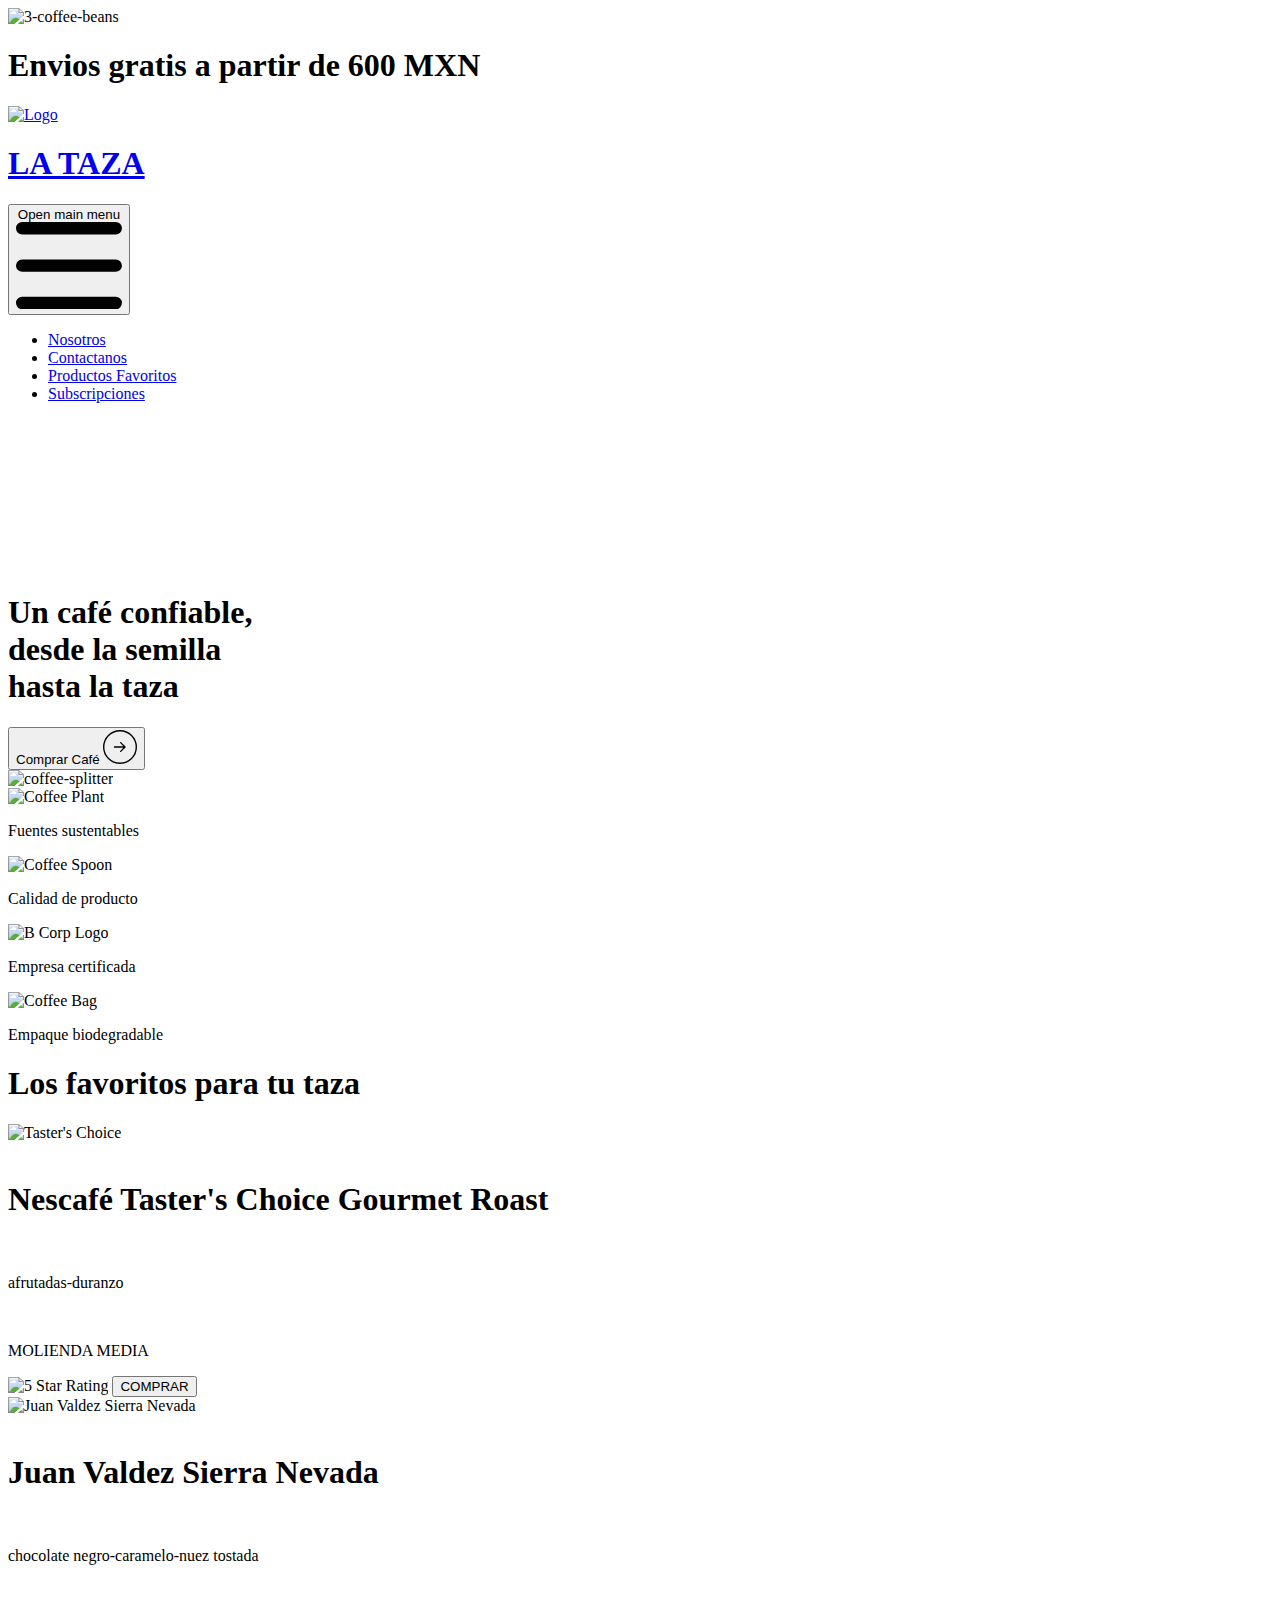
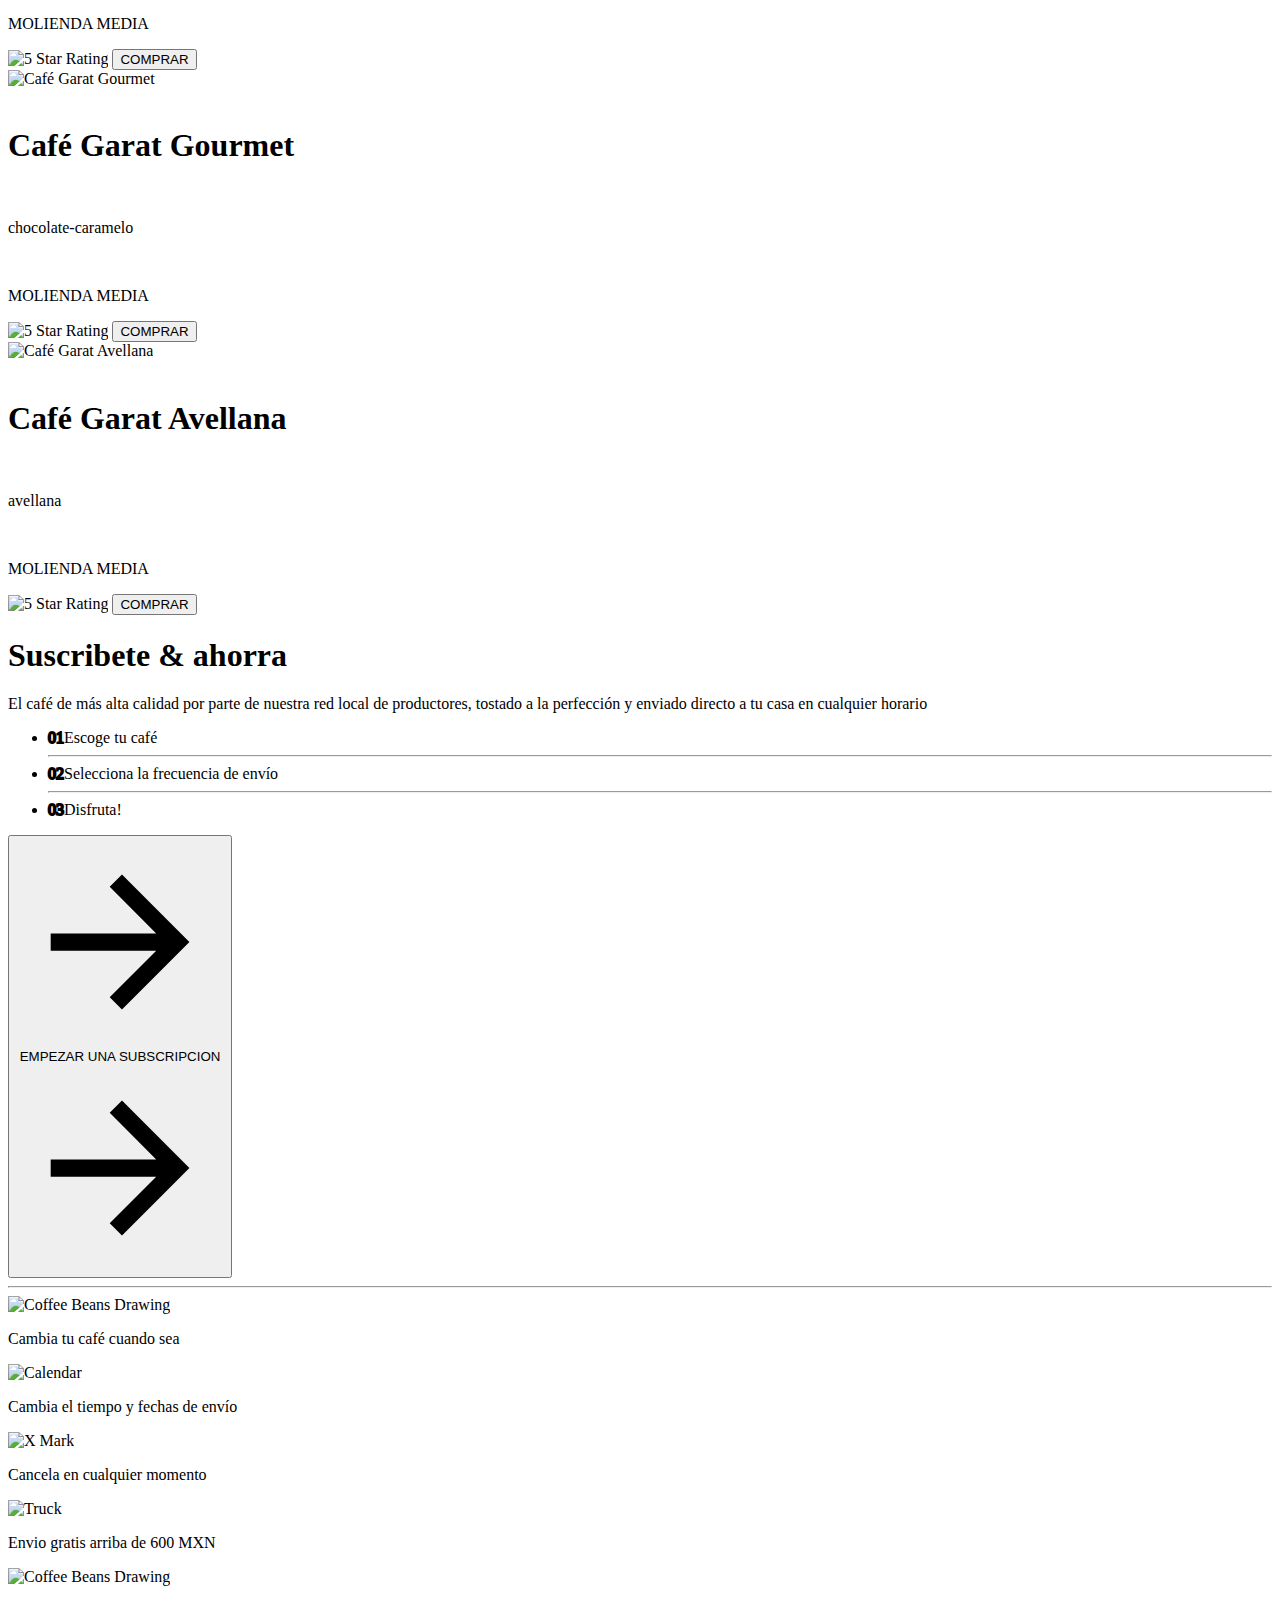
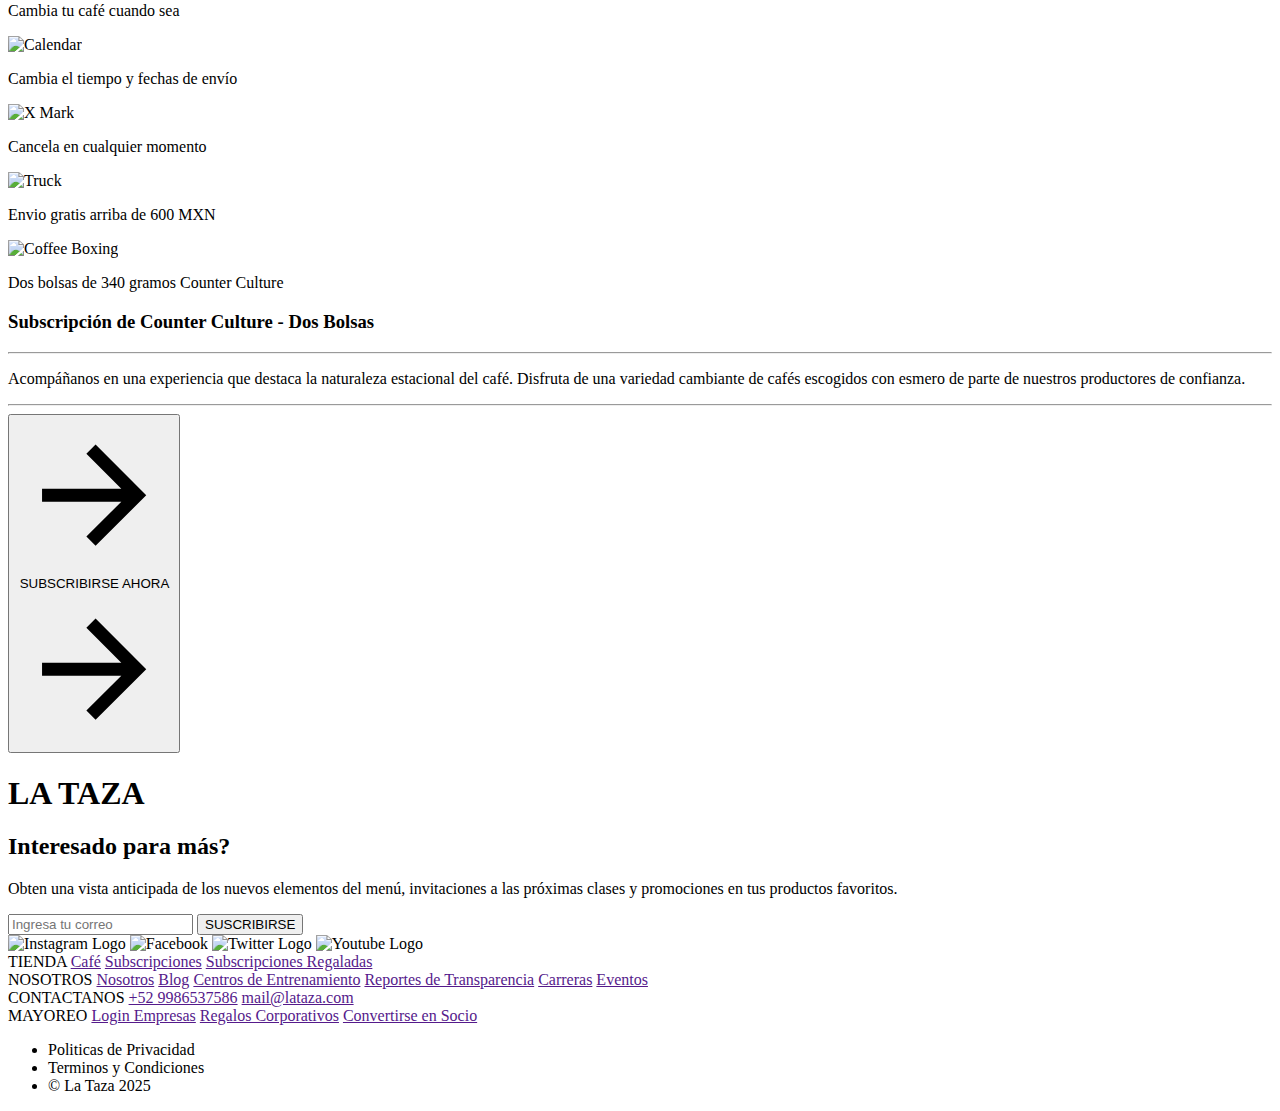
==== index.html @ ac50f31e "refactor: :construction: Refactoring index for responsive behaviour" ====
<!DOCTYPE html>
<html lang="en">
<head>
  <meta charset="UTF-8">
  <meta name="viewport" content="width=device-width, initial-scale=1.0">

  <link rel="stylesheet" href="style.css">

  <link rel="shortcut icon" href="images/coffee-bean.png" type="image/x-icon">

  <link rel="preconnect" href="https://fonts.googleapis.com">
  <link rel="preconnect" href="https://fonts.gstatic.com" crossorigin>
  <link href="https://fonts.googleapis.com/css2?family=Poppins:ital,wght@0,100;0,200;0,300;0,400;0,500;0,600;0,700;0,800;0,900;1,100;1,200;1,300;1,400;1,500;1,600;1,700;1,800;1,900&display=swap" rel="stylesheet">
  <script src="https://unpkg.com/@tailwindcss/browser@4"></script>
  <style>
    .outlined-text {
      /* Color de relleno */
      -webkit-text-fill-color: #EBA182; 
      /* Grosor y color del contorno */
      -webkit-text-stroke: 2px #000;    
    }
  </style>
  <title>La taza</title>
</head>

<body class="flex flex-col">
  <!-- Div de envios gratis -->
  <div class="bg-[#8D93D9] flex p-1 items-center justify-center w-full space-x-2">
    <img src="images/3-coffee-beans.png" alt="3-coffee-beans" class="w-5">
    <h1>Envios gratis a partir de 600 MXN</h1>
  </div>

  <!-- Navbar -->
  <nav class="bg-white border-gray-200 dark:bg-gray-900">
    <div class="max-w-screen-xl flex flex-wrap items-center justify-between mx-auto p-4">
      <a href="https://flowbite.com/" class="flex items-center space-x-3 rtl:space-x-reverse">
        <img src="images/logo.png" alt="Logo" class="w-12 h-auto invert">
        <h1 class="text-3xl font-medium text-white font-poppins">LA TAZA</h1>
      </a>
      <button data-collapse-toggle="navbar-default" type="button" class="inline-flex items-center p-2 w-10 h-10 justify-center text-sm text-gray-500 rounded-lg md:hidden hover:bg-gray-100 focus:outline-none focus:ring-2 focus:ring-gray-200 dark:text-gray-400 dark:hover:bg-gray-700 dark:focus:ring-gray-600" aria-controls="navbar-default" aria-expanded="false">
          <span class="sr-only">Open main menu</span>
          <svg class="w-5 h-5" aria-hidden="true" xmlns="http://www.w3.org/2000/svg" fill="none" viewBox="0 0 17 14">
              <path stroke="currentColor" stroke-linecap="round" stroke-linejoin="round" stroke-width="2" d="M1 1h15M1 7h15M1 13h15"/>
          </svg>
      </button>
      <div class="hidden w-full md:block md:w-auto" id="navbar-default">
        <ul class="font-medium flex flex-col p-4 md:p-0 mt-4 border border-gray-100 rounded-lg bg-gray-50 md:flex-row md:space-x-8 rtl:space-x-reverse md:mt-0 md:border-0 md:bg-white dark:bg-gray-800 md:dark:bg-gray-900 dark:border-gray-700">
          <li>
            <a href="about.html" class="block py-2 px-3 text-gray-900 rounded-sm hover:bg-gray-100 md:hover:bg-transparent md:border-0 md:hover:text-blue-700 md:p-0 dark:text-white md:dark:hover:text-blue-500 dark:hover:bg-gray-700 dark:hover:text-white md:dark:hover:bg-transparent">Nosotros</a>
          </li>
          <li>
            <a href="#contact" class="block py-2 px-3 text-gray-900 rounded-sm hover:bg-gray-100 md:hover:bg-transparent md:border-0 md:hover:text-blue-700 md:p-0 dark:text-white md:dark:hover:text-blue-500 dark:hover:bg-gray-700 dark:hover:text-white md:dark:hover:bg-transparent">Contactanos</a>
          </li>
          <li>
            <a href="index.html#favorites-section" class="block py-2 px-3 text-gray-900 rounded-sm hover:bg-gray-100 md:hover:bg-transparent md:border-0 md:hover:text-blue-700 md:p-0 dark:text-white md:dark:hover:text-blue-500 dark:hover:bg-gray-700 dark:hover:text-white md:dark:hover:bg-transparent">Productos Favoritos</a>
          </li>
          <li>
            <a href="index.html#subscription" class="block py-2 px-3 text-gray-900 rounded-sm hover:bg-gray-100 md:hover:bg-transparent md:border-0 md:hover:text-blue-700 md:p-0 dark:text-white md:dark:hover:text-blue-500 dark:hover:bg-gray-700 dark:hover:text-white md:dark:hover:bg-transparent">Subscripciones</a>
          </li>
        </ul>
      </div>
    </div>
  </nav> 

  <!-- Primera seccion -->
  <section class="bg-[#F59372] flex xl:flex-wrap width-100 justify-left items-center p-40 overflow-hidden relative">
    <video
      class="hidden lg:block w-2xl h-[400px] rounded-tr-[400px] overflow-hidden"
      autoplay
      muted
      loop
    >
    <source src="videos/cofffee-making.mp4" type="video/mp4"/>
    </video>
    <div class="flex flex-col space-y-10 items-center justify-center">
      <h1 class="text-7xl font-bold font-poppins leading-tight text-center">
        Un café confiable,<br>
        <span class="ml-8">desde la semilla</span><br>
        <span class="ml-16">hasta la taza</span><br>
      </h1>
      <button class="arrow-button">
        <span class="text-stroke-2">Comprar Café</span>
        <svg
          xmlns="http://www.w3.org/2000/svg"
          fill="none"
          viewBox="0 0 74 74"
          height="34"
          width="34"
        >
          <circle stroke-width="3" stroke="black" r="35.5" cy="37" cx="37"></circle>
          <path
            fill="black"
            d="M25 35.5C24.1716 35.5 23.5 36.1716 23.5 37C23.5 37.8284 24.1716 38.5 25 38.5V35.5ZM49.0607 38.0607C49.6464 37.4749 49.6464 36.5251 49.0607 35.9393L39.5147 26.3934C38.9289 25.8076 37.9792 25.8076 37.3934 26.3934C36.8076 26.9792 36.8076 27.9289 37.3934 28.5147L45.8787 37L37.3934 45.4853C36.8076 46.0711 36.8076 47.0208 37.3934 47.6066C37.9792 48.1924 38.9289 48.1924 39.5147 47.6066L49.0607 38.0607ZM25 38.5L48 38.5V35.5L25 35.5V38.5Z"
          ></path>
        </svg>
      </button>
    </div>
    <img src="images/coffee-splitter.png" alt="coffee-splitter" class="flex absolute bottom-0 -right-20 w-2xl lg:block hidden">
  </section>

  <!-- Seccion de avisos -->
  <section class="bg-[#F3F1EB] flex items-center justify-center width-100">
    <div class="width-25 justify-left items-center flex flex-row gap-4 p-10">
      <img src="images/coffee-plant.avif" alt="Coffee Plant" class="w-1/4">
      <p class="text-1xl">Fuentes sustentables</p>
    </div>
    <div class="width-25 justify-left items-center flex flex-row gap-4">
      <img src="images/coffee-spoon.avif" alt="Coffee Spoon" class="w-1/4">
      <p>Calidad de producto</p>
    </div>
    <div class="width-25 justify-left items-center flex flex-row gap-4">
      <img src="images/b-corp-logo.avif" alt="B Corp Logo" class="w-1/4">
      <p>Empresa certificada</p>
    </div>
    <div class="width-25 justify-left items-center flex flex-row gap-4">
      <img src="images/coffee-bag.avif" alt="Coffee Bag" class="w-1/4">
      <p>Empaque biodegradable</p>
    </div>
  </section>

  <!-- Seccion de favoritos -->
  <div class="flex items-center justify-center p-15 border-t-1 border-b-1 border-black" id="favorites-section">
    <h1 class="text-5xl font-bold">Los favoritos para tu taza</h1>
  </div>

  <section class="grid lg:grid-cols-4 grid-cols-2  items-center items-stretch justify-center width-100">
    <!-- Nescafé Taster's Choice Gourmet Roast -->
    <div class="flex flex-col items-center justify-center border-1 w-full text-center">
      <div class="bg-[#A9AE36] flex items-center justify-center w-full">
        <img src="images/tasters-choice.png" alt="Taster's Choice" class="w-1/2">
      </div>
      <div class="flex-1 text-center">
        <br>
        <h1 class="font-bold text-2xl">Nescafé Taster's Choice Gourmet Roast</h1>
        <br>
        <p class="font-light italic">afrutadas-duranzo</p>
        <br>
        <p class="font-light text-sm">MOLIENDA MEDIA</p>
      </div>
      <img src="images/4-star-rating.png" alt="5 Star Rating" class="w-1/4">
      <button class="shadow-button mb-8 font-bold" role="button">COMPRAR</button>
    </div>

    <!-- Juan Valdez Sierra Nevada -->
    <div class="flex flex-col items-center justify-center border-1 w-full text-center">
      <div class="bg-[#A893DE] flex items-center justify-center w-full">
        <img src="images/juan-valdez-sierra-nevada.png" alt="Juan Valdez Sierra Nevada" class="w-1/2">
      </div>
      <div class="flex-1 text-center">
        <br>
        <h1 class="font-bold text-2xl">Juan Valdez Sierra Nevada</h1>
        <br>
        <p class="font-light italic">chocolate negro-caramelo-nuez tostada</p>
        <br>
        <p class="font-light text-sm">MOLIENDA MEDIA</p>
      </div>
      <img src="images/5-star-rating.png" alt="5 Star Rating" class="w-1/4">
      <button class="shadow-button mb-8 font-bold" role="button">COMPRAR</button>
    </div>
    <!-- Café Garat -->
    <div class="flex flex-col items-center justify-center border-1 w-full text-center">
      <div class="bg-[#A1CAF1] flex items-center justify-center w-full">
        <img src="images/café-garat-molido.png" alt="Café Garat Gourmet" class="w-1/2">
      </div>
      <div class="flex-1 text-center">
        <br>
        <h1 class="font-bold text-2xl">Café Garat Gourmet</h1>
        <br>
        <p class="font-light italic">chocolate-caramelo</p>
        <br>
        <p class="font-light text-sm">MOLIENDA MEDIA</p>
      </div>
      <img src="images/5-star-rating.png" alt="5 Star Rating" class="w-1/4">
      <button class="shadow-button mb-8 font-bold" role="button">COMPRAR</button>
    </div>
    <!-- Café Garat Avellana-->
    <div class="flex flex-col items-center justify-center border-1 w-full text-center">
      <div class="bg-[#D8C3B1] flex items-center justify-center w-full">
        <img src="images/garat-avellana.png" alt="Café Garat Avellana" class="w-1/2">
      </div>
      <div class="flex-1 text-center">
        <br>
        <h1 class="font-bold text-2xl">Café Garat Avellana</h1>
        <br>
        <p class="font-light italic">avellana</p>
        <br>
        <p class="font-light text-sm">MOLIENDA MEDIA</p>
      </div>
      <img src="images/5-star-rating.png" alt="5 Star Rating" class="w-1/4">
      <button class="shadow-button mb-8 font-bold" role="button">COMPRAR</button>
    </div>
  </section>

  <!-- Seccion de la subscripcion -->
  <section class="bg-[#FBC8B3] grid grid-cols-2 w-full divide-x-1 divide-black" id="subscription">
    
    <!-- Primera Division -->
    <div class="flex flex-col items-center justify-bottom pt-10 pr-10 pl-10 ">
      <h1 class="text-center text-5xl font-bold mt-20">Suscribete & ahorra</h1>
      <p class="text-center mt-6">
        El café de más alta calidad por parte de nuestra red local de productores,
        tostado a la perfección y enviado directo a tu casa en cualquier horario
      </p>
      <div class="flex flex-col w-3/4 mt-10">
        <ul class="flex flex-col space-y-5">
          <li class="font-bold flex gap-10 items-center"><span class="outlined-text text-3xl">01</span>Escoge tu café</li>
          <hr class="bg-black w-full mt-2">
          <li class="font-bold flex gap-8 items-center"><span class="outlined-text text-3xl">02</span>Selecciona la frecuencia de envío</li>
          <hr class="bg-black w-full mt-2">
          <li class="font-bold flex gap-7 items-center"><span class="outlined-text text-3xl">03</span>Disfruta!</li>
        </ul>
      </div>

      <button class="subscription-button mt-10">
        <svg xmlns="http://www.w3.org/2000/svg" class="arr-2" viewBox="0 0 24 24">
          <path
            d="M16.1716 10.9999L10.8076 5.63589L12.2218 4.22168L20 11.9999L12.2218 19.778L10.8076 18.3638L16.1716 12.9999H4V10.9999H16.1716Z"
          ></path>
        </svg>
        <span class="text">EMPEZAR UNA SUBSCRIPCION</span>
        <span class="circle"></span>
        <svg xmlns="http://www.w3.org/2000/svg" class="arr-1" viewBox="0 0 24 24">
          <path
            d="M16.1716 10.9999L10.8076 5.63589L12.2218 4.22168L20 11.9999L12.2218 19.778L10.8076 18.3638L16.1716 12.9999H4V10.9999H16.1716Z"
          ></path>
        </svg>
      </button>
      <hr class="bg-black w-full mt-15">
      <!-- Carrusel -->
      <div class="relative w-full max-w-3xl overflow-hidden">
        <div class="flex animate-scroll">
          <!-- Slides -->
          <div class="flex-shrink-0 flex items-center gap-4 p-10 w-80">
            <img src="images/coffee-beans-drawing.webp" alt="Coffee Beans Drawing" class="w-1/4">
            <p class="text-1xl w-full">Cambia tu café cuando sea</p>
          </div>
          <div class="flex-shrink-0 flex items-center gap-4 p-10 w-80">
            <img src="images/calendar.png" alt="Calendar" class="w-1/4">
            <p class="text-1xl">Cambia el tiempo y fechas de envío</p>
          </div>
          <div class="flex-shrink-0 flex items-center gap-4 p-10 w-80">
            <img src="images/x.png" alt="X Mark" class="w-1/4">
            <p class="text-1xl">Cancela en cualquier momento</p>
          </div>
          <div class="flex-shrink-0 flex items-center gap-4 p-10 w-80">
            <img src="images/truck.png" alt="Truck" class="w-1/4">
            <p class="text-1xl">Envio gratis arriba de 600 MXN</p>
          </div>
          <!-- Slides Repetidas-->
          <div class="flex-shrink-0 flex items-center gap-4 p-10 w-80">
            <img src="images/coffee-beans-drawing.webp" alt="Coffee Beans Drawing" class="w-1/4">
            <p class="text-1xl w-full">Cambia tu café cuando sea</p>
          </div>
          <div class="flex-shrink-0 flex items-center gap-4 p-10 w-80">
            <img src="images/calendar.png" alt="Calendar" class="w-1/4">
            <p class="text-1xl">Cambia el tiempo y fechas de envío</p>
          </div>
          <div class="flex-shrink-0 flex items-center gap-4 p-10 w-80">
            <img src="images/x.png" alt="X Mark" class="w-1/4">
            <p class="text-1xl">Cancela en cualquier momento</p>
          </div>
          <div class="flex-shrink-0 flex items-center gap-4 p-10 w-80">
            <img src="images/truck.png" alt="Truck" class="w-1/4">
            <p class="text-1xl">Envio gratis arriba de 600 MXN</p>
          </div>
        </div>
      </div>

      </div>
    </div>

    <!-- Segunda Division -->
    <div class="flex flex-col items-center p-10 justify-center">
      <img src="images/coffee-boxing.webp" alt="Coffee Boxing" class="w-3/4 h-100 object-cover object-center">
      <p class="self-start mt-5 font-light text-left uppercase">Dos bolsas de 340 gramos Counter Culture</p>
      <h3 class="self-start mt-4 font-bold text-left text-3xl overflow-hidden">Subscripción de Counter Culture - Dos Bolsas</h3>
      <hr class="bg-black w-full mt-5">
      <p class="mt-5 font-light">Acompáñanos en una experiencia que destaca la naturaleza estacional del café. Disfruta de una variedad cambiante de cafés escogidos con esmero de parte de nuestros productores de confianza.</p>
      <hr class="bg-black w-full mt-5">
      <button class="subscription-button mt-8">
        <svg xmlns="http://www.w3.org/2000/svg" class="arr-2" viewBox="0 0 24 24">
          <path
            d="M16.1716 10.9999L10.8076 5.63589L12.2218 4.22168L20 11.9999L12.2218 19.778L10.8076 18.3638L16.1716 12.9999H4V10.9999H16.1716Z"
          ></path>
        </svg>
        <span class="text">SUBSCRIBIRSE AHORA</span>
        <span class="circle"></span>
        <svg xmlns="http://www.w3.org/2000/svg" class="arr-1" viewBox="0 0 24 24">
          <path
            d="M16.1716 10.9999L10.8076 5.63589L12.2218 4.22168L20 11.9999L12.2218 19.778L10.8076 18.3638L16.1716 12.9999H4V10.9999H16.1716Z"
          ></path>
        </svg>
      </button>
    </div>
  </section>
  <!-- Footer -->
  <footer class="bg-[#000F8F] width-full p-8 pl-20 pr-20">
    <h1 class="font-bold text-white text-center text-2xl w-full">LA TAZA</h1>
    <div class="flex items-start w-full">
      <div class="text-white items-center justify-start w-1/4 mr-30">
        <h2 class="font-bold text-4xl">Interesado para más?</h2>
        <p class="font-extralight mt-2 text-xs antialiased">Obten una vista anticipada de los nuevos elementos del menú, invitaciones a las próximas clases y promociones en tus productos favoritos.</p>
        <form method="post">
          <input type="text" id="email" name="email" placeholder="Ingresa tu correo" class="mt-4 p-3 w-full border-1 rounded-full placeholder-white placeholder:font-extralight placeholder:text-sm">
          <button class="email-button mt-2">SUSCRIBIRSE</button>
        </form>
        <div class="flex items-center w-1/4 mt-15 space-x-5">
          <img src="images/instagram-logo.webp" alt="Instagram Logo" class="w-11">
          <img src="images/facebook-logo.webp" alt="Facebook" class="w-11">
          <img src="images/twitter-logo.webp" alt="Twitter Logo" class="w-11">
          <img src="images/youtube-logo.webp" alt="Youtube Logo" class="w-11">
        </div>
      </div>
  
      <div class="grid grid-cols-1 lg:grid-cols-4 md:grid-cols-2 text-white gap-20 mt-15">
        <div class="flex flex-col">
          <span class="font-bold mb-2">TIENDA</span>
          <a href="">Café</a>
          <a href="">Subscripciones</a>
          <a href="">Subscripciones Regaladas</a>
        </div>
        <div class="flex flex-col">
          <span class="font-bold mb-2">NOSOTROS</span>
          <a href="">Nosotros</a>
          <a href="">Blog</a>
          <a href="">Centros de Entrenamiento</a>
          <a href="">Reportes de Transparencia</a>
          <a href="">Carreras</a>
          <a href="">Eventos</a>
        </div>
        <div class="flex flex-col" id="contact">
          <span class="font-bold mb-2">CONTACTANOS</span>
          <a href="">+52 9986537586</a>
          <a href="">mail@lataza.com</a>
        </div>
        <div class="flex flex-col">
          <span class="font-bold mb-2">MAYOREO</span>
          <a href="">Login Empresas</a>
          <a href="">Regalos Corporativos</a>
          <a href="">Convertirse en Socio</a>
        </div>
      </div>
    </div>

    <div class="flex flex-col items-center justify-center mt-10 text-white">
      <ul class="flex font-extralight">
        <li class="border-r border-white px-4">Politicas de Privacidad</li>
        <li class="border-r border-white px-4">Terminos y Condiciones</li>
        <li class="px-4">© La Taza 2025</li>
      </ul>
    </div>
  </footer>
  <script src="script.js"></script>
</body>
</html>
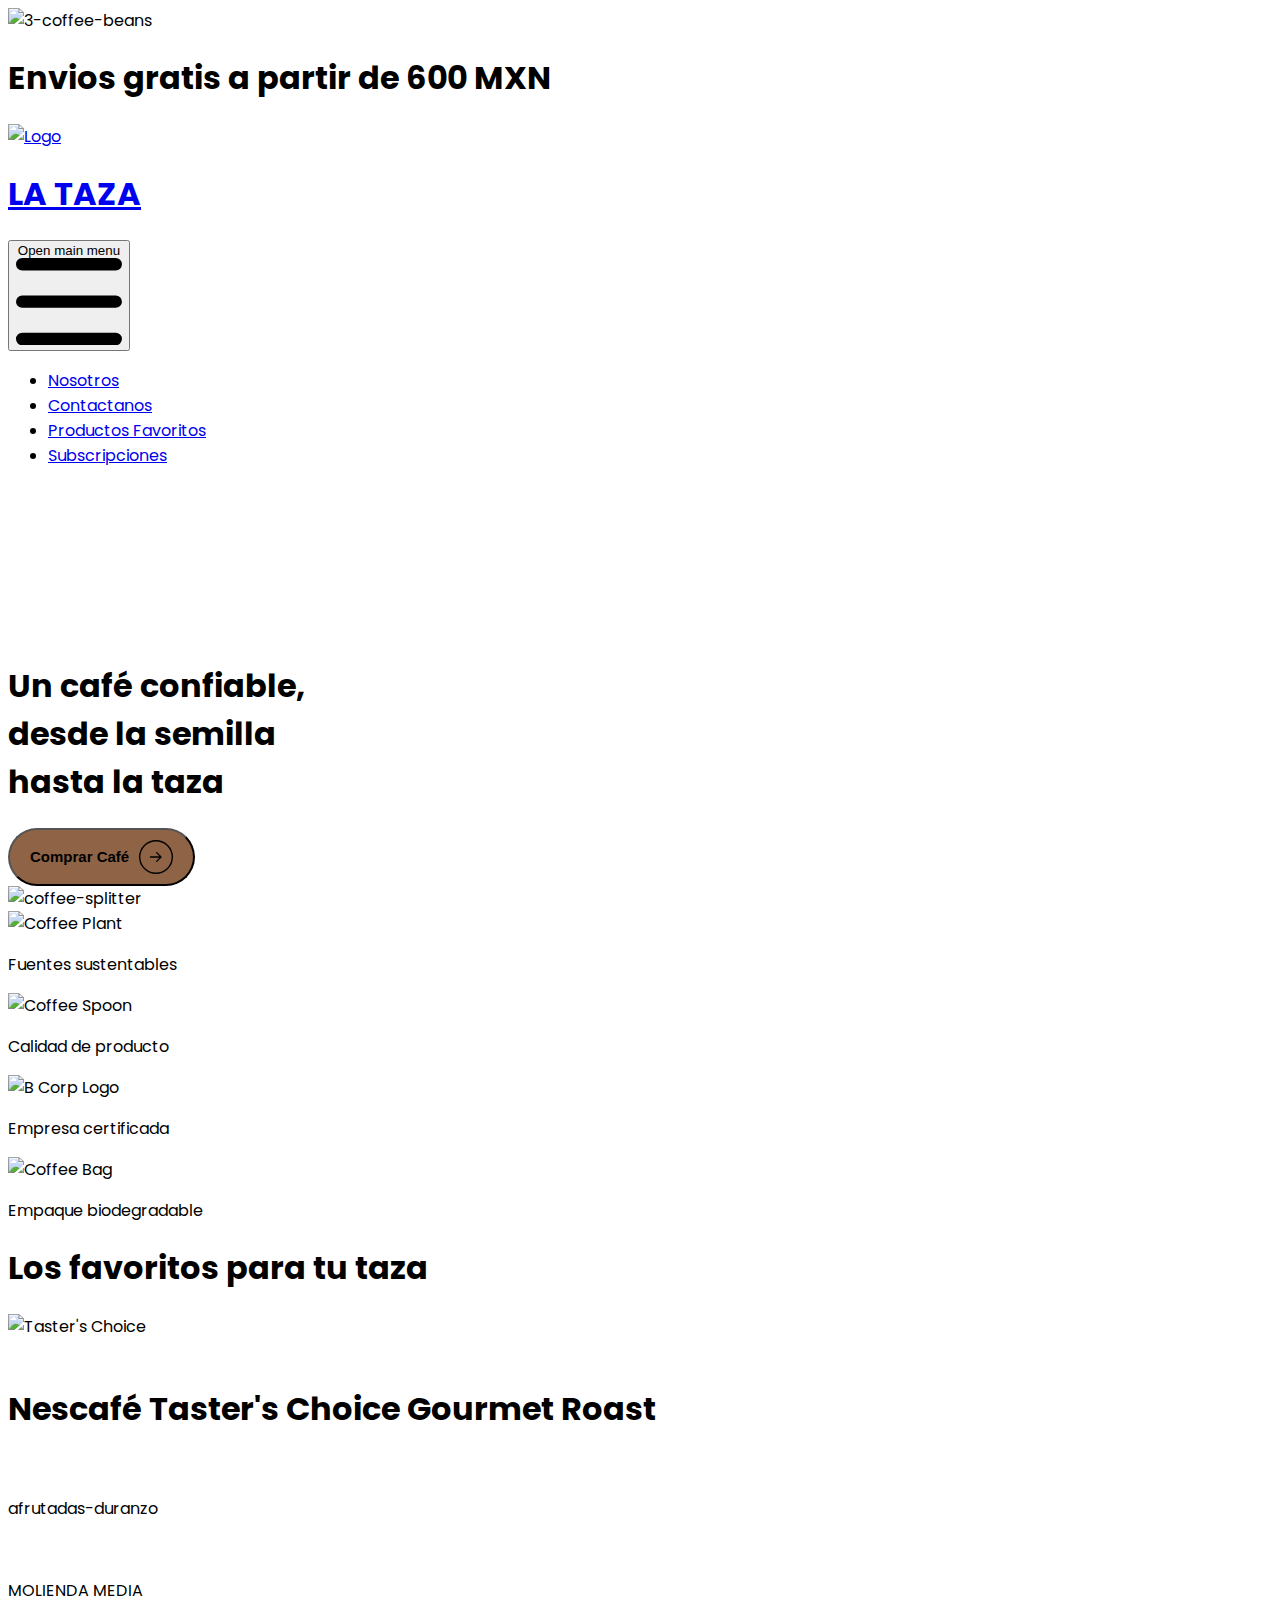
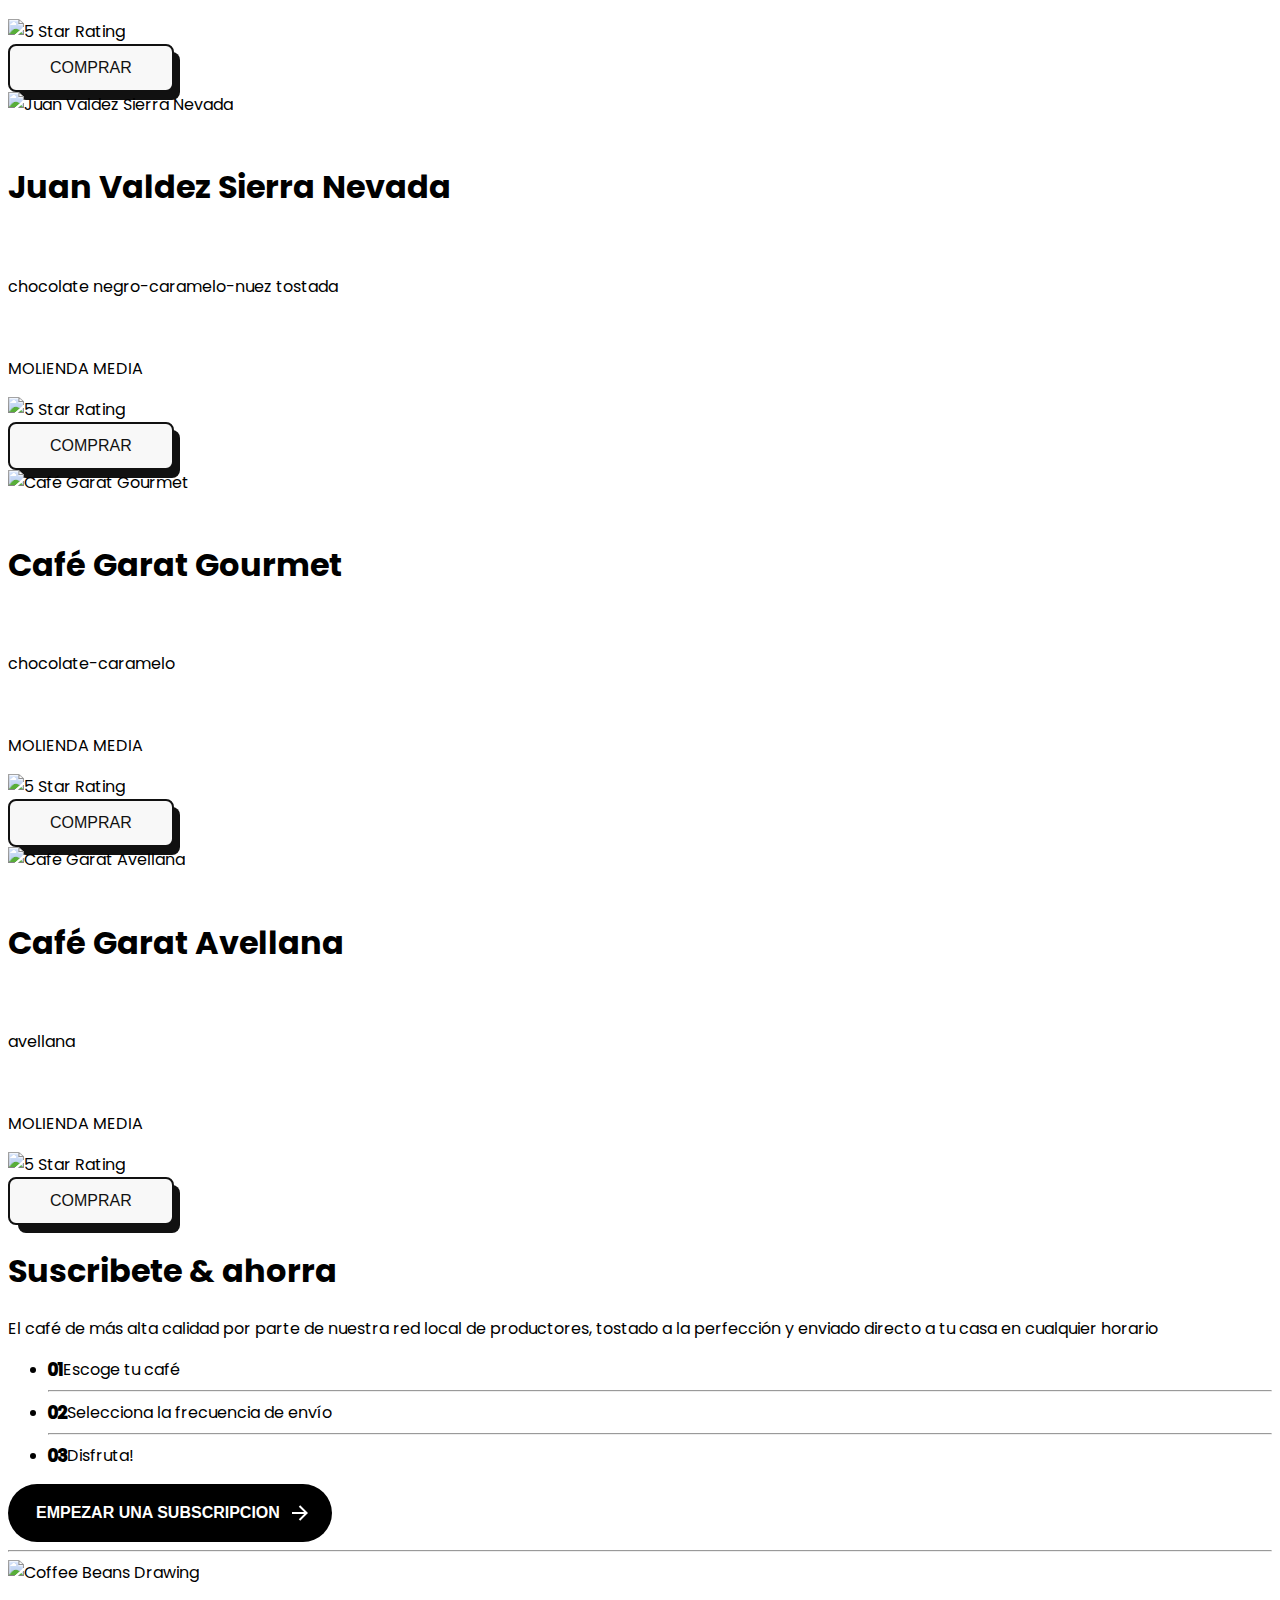
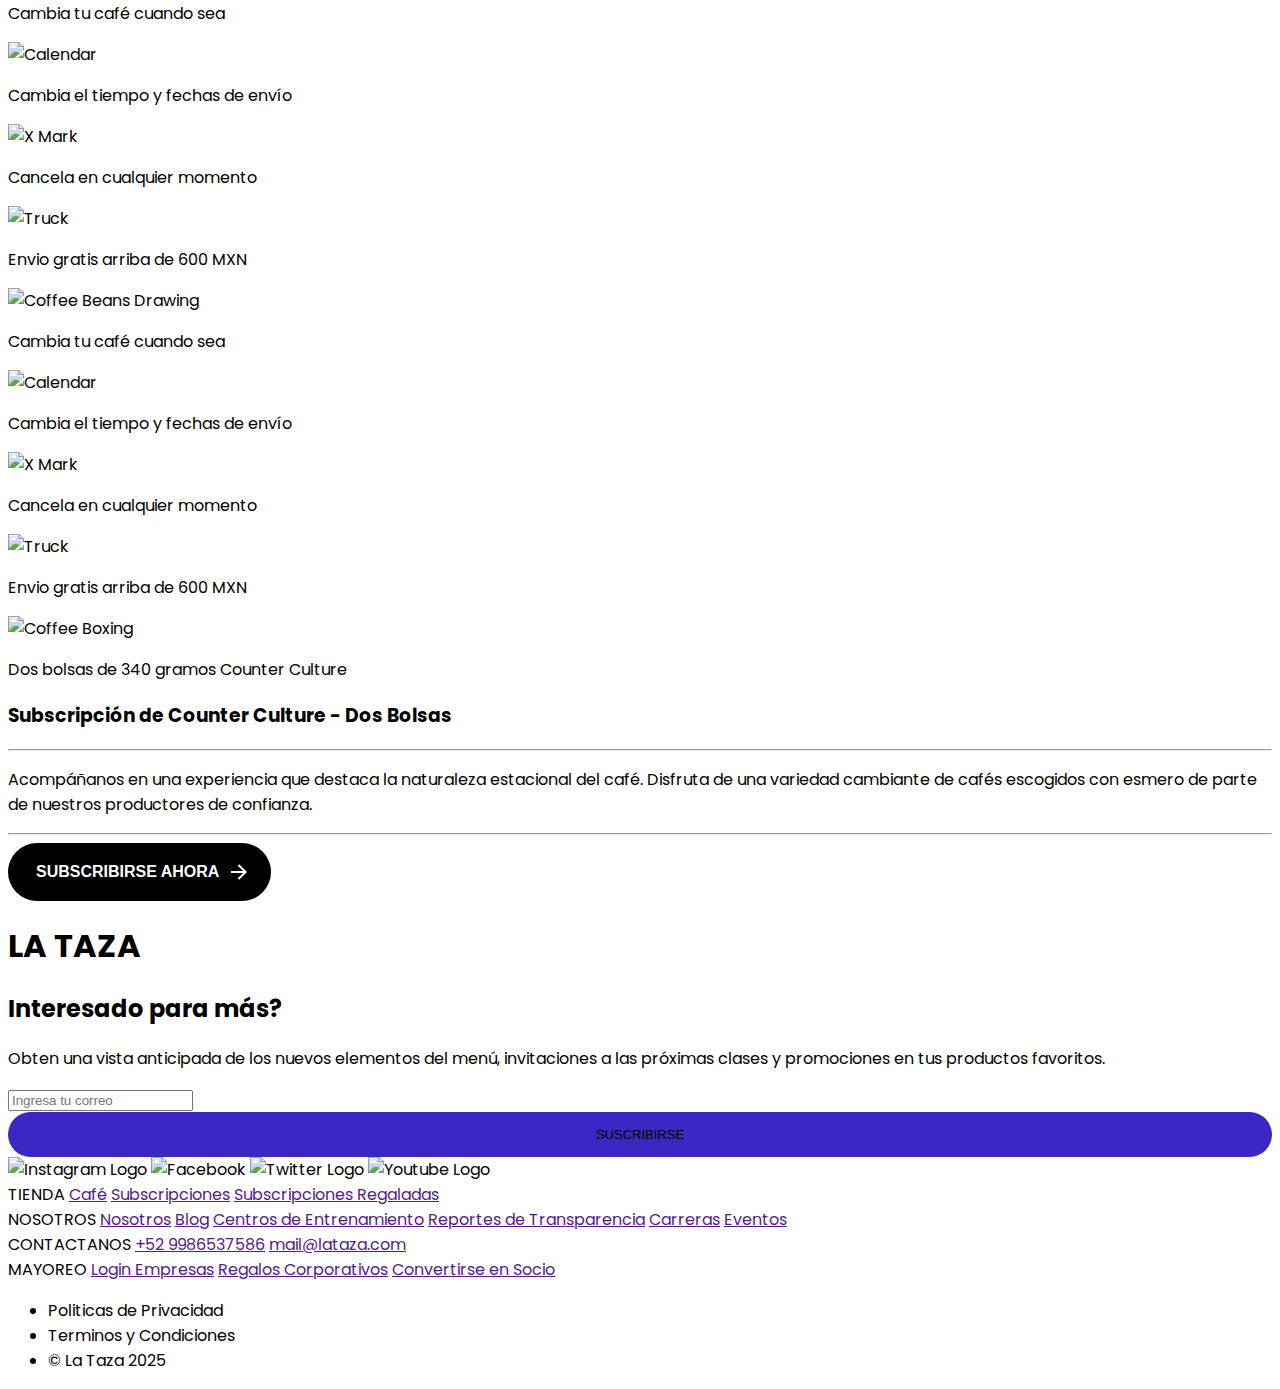
==== commit 6666630d: "refactor: :lipstick: Main site is fully responsive" ====
--- a/index.html
+++ b/index.html
@@ -23,13 +23,13 @@
   <title>La taza</title>
 </head>
 
-<body class="flex flex-col">
+<body>
   <!-- Div de envios gratis -->
   <div class="bg-[#8D93D9] flex p-1 items-center justify-center w-full space-x-2">
     <img src="images/3-coffee-beans.png" alt="3-coffee-beans" class="w-5">
     <h1>Envios gratis a partir de 600 MXN</h1>
   </div>
-
+  
   <!-- Navbar -->
   <nav class="bg-white border-gray-200 dark:bg-gray-900">
     <div class="max-w-screen-xl flex flex-wrap items-center justify-between mx-auto p-4">
@@ -61,22 +61,22 @@
       </div>
     </div>
   </nav> 
-
+  
   <!-- Primera seccion -->
-  <section class="bg-[#F59372] flex xl:flex-wrap width-100 justify-left items-center p-40 overflow-hidden relative">
+  <section class="bg-[#F59372] flex xl:flex-wrap w-full justify-left items-center lg:p-40 sm:p-0 overflow-hidden relative">
     <video
-      class="hidden lg:block w-2xl h-[400px] rounded-tr-[400px] overflow-hidden"
+      class="hidden lg:block w-1/3 h-[400px] rounded-tr-[400px] overflow-hidden"
       autoplay
       muted
       loop
     >
     <source src="videos/cofffee-making.mp4" type="video/mp4"/>
     </video>
-    <div class="flex flex-col space-y-10 items-center justify-center">
-      <h1 class="text-7xl font-bold font-poppins leading-tight text-center">
+    <div class="flex flex-col max-w-screen-xl mx-auto space-y-10 items-center justify-center lg:w-1/2 sm:w-full p-10">
+      <h1 class="text-4xl sm:text-5xl md:text-6xl lg:text-7xl font-bold font-poppins leading-tight text-center">
         Un café confiable,<br>
-        <span class="ml-8">desde la semilla</span><br>
-        <span class="ml-16">hasta la taza</span><br>
+        <span>desde la semilla</span><br>
+        <span>hasta la taza</span><br>
       </h1>
       <button class="arrow-button">
         <span class="text-stroke-2">Comprar Café</span>
@@ -95,24 +95,24 @@
         </svg>
       </button>
     </div>
-    <img src="images/coffee-splitter.png" alt="coffee-splitter" class="flex absolute bottom-0 -right-20 w-2xl lg:block hidden">
+    <img src="images/coffee-splitter.png" alt="coffee-splitter" class="flex absolute bottom-0 -right-20 w-xl lg:block hidden">
   </section>
 
   <!-- Seccion de avisos -->
-  <section class="bg-[#F3F1EB] flex items-center justify-center width-100">
-    <div class="width-25 justify-left items-center flex flex-row gap-4 p-10">
+  <section class="bg-[#F3F1EB] grid lg:grid-cols-4 md:grid-cols-2 grid-cols-1 items-center justify-center w-full">
+    <div class="width-50 justify-center items-center flex flex-row gap-4 p-10">
       <img src="images/coffee-plant.avif" alt="Coffee Plant" class="w-1/4">
       <p class="text-1xl">Fuentes sustentables</p>
     </div>
-    <div class="width-25 justify-left items-center flex flex-row gap-4">
+    <div class="width-50 justify-center items-center flex flex-row gap-4 p-10">
       <img src="images/coffee-spoon.avif" alt="Coffee Spoon" class="w-1/4">
       <p>Calidad de producto</p>
     </div>
-    <div class="width-25 justify-left items-center flex flex-row gap-4">
+    <div class="width-50 justify-center items-center flex flex-row gap-4 p-10">
       <img src="images/b-corp-logo.avif" alt="B Corp Logo" class="w-1/4">
       <p>Empresa certificada</p>
     </div>
-    <div class="width-25 justify-left items-center flex flex-row gap-4">
+    <div class="width-50 justify-center items-center flex flex-row gap-4 p-10">
       <img src="images/coffee-bag.avif" alt="Coffee Bag" class="w-1/4">
       <p>Empaque biodegradable</p>
     </div>
@@ -120,10 +120,9 @@
 
   <!-- Seccion de favoritos -->
   <div class="flex items-center justify-center p-15 border-t-1 border-b-1 border-black" id="favorites-section">
-    <h1 class="text-5xl font-bold">Los favoritos para tu taza</h1>
+    <h1 class="text-5xl font-bold text-center">Los favoritos para tu taza</h1>
   </div>
-
-  <section class="grid lg:grid-cols-4 grid-cols-2  items-center items-stretch justify-center width-100">
+  <section class="grid lg:grid-cols-4 md:grid-cols-2 grid-cols-1  items-center items-stretch justify-center width-100">
     <!-- Nescafé Taster's Choice Gourmet Roast -->
     <div class="flex flex-col items-center justify-center border-1 w-full text-center">
       <div class="bg-[#A9AE36] flex items-center justify-center w-full">
@@ -191,8 +190,11 @@
     </div>
   </section>
 
+
+
+
   <!-- Seccion de la subscripcion -->
-  <section class="bg-[#FBC8B3] grid grid-cols-2 w-full divide-x-1 divide-black" id="subscription">
+  <section class="bg-[#FBC8B3] grid lg:grid-cols-2 grid-cols-1 w-full divide-x-1 divide-black" id="subscription">
     
     <!-- Primera Division -->
     <div class="flex flex-col items-center justify-bottom pt-10 pr-10 pl-10 ">
@@ -293,55 +295,54 @@
       </button>
     </div>
   </section>
+
   <!-- Footer -->
-  <footer class="bg-[#000F8F] width-full p-8 pl-20 pr-20">
-    <h1 class="font-bold text-white text-center text-2xl w-full">LA TAZA</h1>
-    <div class="flex items-start w-full">
-      <div class="text-white items-center justify-start w-1/4 mr-30">
-        <h2 class="font-bold text-4xl">Interesado para más?</h2>
-        <p class="font-extralight mt-2 text-xs antialiased">Obten una vista anticipada de los nuevos elementos del menú, invitaciones a las próximas clases y promociones en tus productos favoritos.</p>
-        <form method="post">
-          <input type="text" id="email" name="email" placeholder="Ingresa tu correo" class="mt-4 p-3 w-full border-1 rounded-full placeholder-white placeholder:font-extralight placeholder:text-sm">
-          <button class="email-button mt-2">SUSCRIBIRSE</button>
-        </form>
-        <div class="flex items-center w-1/4 mt-15 space-x-5">
-          <img src="images/instagram-logo.webp" alt="Instagram Logo" class="w-11">
-          <img src="images/facebook-logo.webp" alt="Facebook" class="w-11">
-          <img src="images/twitter-logo.webp" alt="Twitter Logo" class="w-11">
-          <img src="images/youtube-logo.webp" alt="Youtube Logo" class="w-11">
+  <footer class="bg-[#000F8F] width-full p-8 lg:pl-20 lg:pr-20 text-white">
+    <h1 class="font-bold text-white text-center text-2xl w-full mb-5">LA TAZA</h1>
+    <div class="grid grid-cols-1 lg:grid-cols-6 md:grid-cols-2 sm:grid-cols-1 w-full gap-10">
+      <div class="flex items-center w-full lg:col-span-2 md:col-span-2 text-center lg:text-left justify-center ">
+        <div class="text-white items-center justify-center w-full">
+          <h2 class="font-bold text-4xl">Interesado para más?</h2>
+          <p class="font-extralight mt-2 text-xs antialiased">Obten una vista anticipada de los nuevos elementos del menú, invitaciones a las próximas clases y promociones en tus productos favoritos.</p>
+          <form method="post">
+            <input type="text" id="email" name="email" placeholder="Ingresa tu correo" class="mt-4 p-3 w-full border-1 rounded-full placeholder-white placeholder:font-extralight placeholder:text-sm">
+            <button class="email-button mt-2">SUSCRIBIRSE</button>
+          </form>
+          <div class="flex items-center justify-center lg:justify-start w-full mt-15 space-x-5">
+            <img src="images/instagram-logo.webp" alt="Instagram Logo" class="w-11">
+            <img src="images/facebook-logo.webp" alt="Facebook" class="w-11">
+            <img src="images/twitter-logo.webp" alt="Twitter Logo" class="w-11">
+            <img src="images/youtube-logo.webp" alt="Youtube Logo" class="w-11">
+          </div>
         </div>
       </div>
-  
-      <div class="grid grid-cols-1 lg:grid-cols-4 md:grid-cols-2 text-white gap-20 mt-15">
-        <div class="flex flex-col">
-          <span class="font-bold mb-2">TIENDA</span>
-          <a href="">Café</a>
-          <a href="">Subscripciones</a>
-          <a href="">Subscripciones Regaladas</a>
-        </div>
-        <div class="flex flex-col">
-          <span class="font-bold mb-2">NOSOTROS</span>
-          <a href="">Nosotros</a>
-          <a href="">Blog</a>
-          <a href="">Centros de Entrenamiento</a>
-          <a href="">Reportes de Transparencia</a>
-          <a href="">Carreras</a>
-          <a href="">Eventos</a>
-        </div>
-        <div class="flex flex-col" id="contact">
-          <span class="font-bold mb-2">CONTACTANOS</span>
-          <a href="">+52 9986537586</a>
-          <a href="">mail@lataza.com</a>
-        </div>
-        <div class="flex flex-col">
-          <span class="font-bold mb-2">MAYOREO</span>
-          <a href="">Login Empresas</a>
-          <a href="">Regalos Corporativos</a>
-          <a href="">Convertirse en Socio</a>
-        </div>
-      </div>
-    </div>
-
+      <div class="flex flex-col text-white mt-10 text-center lg:text-left">
+        <span class="font-bold mb-2">TIENDA</span>
+        <a href="">Café</a>
+        <a href="">Subscripciones</a>
+        <a href="">Subscripciones Regaladas</a>
+      </div>
+      <div class="flex flex-col mt-10 text-center lg:text-left ">
+        <span class="font-bold mb-2">NOSOTROS</span>
+        <a href="">Nosotros</a>
+        <a href="">Blog</a>
+        <a href="">Centros de Entrenamiento</a>
+        <a href="">Reportes de Transparencia</a>
+        <a href="">Carreras</a>
+        <a href="">Eventos</a>
+      </div>
+      <div class="flex flex-col mt-10 text-center lg:text-left " id="contact">
+        <span class="font-bold mb-2">CONTACTANOS</span>
+        <a href="">+52 9986537586</a>
+        <a href="">mail@lataza.com</a>
+      </div>
+      <div class="flex flex-col mt-10 text-center lg:text-left ">
+        <span class="font-bold mb-2">MAYOREO</span>
+        <a href="">Login Empresas</a>
+        <a href="">Regalos Corporativos</a>
+        <a href="">Convertirse en Socio</a>
+      </div>
+    </div>
     <div class="flex flex-col items-center justify-center mt-10 text-white">
       <ul class="flex font-extralight">
         <li class="border-r border-white px-4">Politicas de Privacidad</li>
@@ -350,6 +351,5 @@
       </ul>
     </div>
   </footer>
-  <script src="script.js"></script>
 </body>
 </html>--- a/style.css
+++ b/style.css
@@ -0,0 +1,214 @@
+html {
+  scroll-behavior: smooth;
+}
+body {
+  font-family: 'Poppins';
+}
+
+.arrow-button {
+  cursor: pointer;
+  font-weight: 700;
+  transition: all 0.2s;
+  padding: 10px 20px;
+  border-radius: 100px;
+  /* background:#8f6446; */
+  background-color: #8f6446;
+  display: flex;
+  align-items: center;
+  font-size: 15px;
+  position: relative;
+  z-index: 10;
+}
+
+.arrow-button:hover {
+  background-color:  #9a7358;
+}
+
+.arrow-button > svg {
+  width: 34px;
+  margin-left: 10px;
+  transition: transform 0.3s ease-in-out;
+}
+
+.arrow-button:hover svg {
+  transform: translateX(5px);
+}
+
+.arrow-button:active {
+  transform: scale(0.95);
+}
+
+.shadow-button {
+  align-items: center;
+  background-color: #f8f8f8;
+  border: 2px solid #111;
+  border-radius: 8px;
+  box-sizing: border-box;
+  color: #111;
+  cursor: pointer;
+  display: flex;
+  font-family: Inter,sans-serif;
+  font-size: 16px;
+  height: 48px;
+  justify-content: center;
+  line-height: 24px;
+  max-width: 100%;
+  padding: 0 25px;
+  position: relative;
+  text-align: center;
+  text-decoration: none;
+  user-select: none;
+  -webkit-user-select: none;
+  touch-action: manipulation;
+}
+
+.shadow-button:after {
+  background-color: #111;
+  border-radius: 8px;
+  content: "";
+  display: block;
+  height: 48px;
+  left: 0;
+  width: 100%;
+  position: absolute;
+  top: -2px;
+  transform: translate(8px, 8px);
+  transition: transform .2s ease-out;
+  z-index: -1;
+}
+
+.shadow-button:hover:after {
+  transform: translate(0, 0);
+}
+
+.shadow-button:active {
+  background-color: #ffdeda;
+  outline: 0;
+}
+
+.shadow-button:hover {
+  outline: 0;
+}
+
+@media (min-width: 768px) {
+  .shadow-button {
+    padding: 0 40px;
+  }
+}
+
+/* From Uiverse.io by ryota1231 */ 
+.subscription-button {
+  position: relative;
+  display: flex;
+  align-items: center;
+  gap: 4px;
+  padding: 16px 36px;
+  border: 4px solid;
+  border-color: transparent;
+  font-size: 16px;
+  background-color: #000000;
+  border-radius: 100px;
+  font-weight: 600;
+  color: #ffffff;
+  box-shadow: 0 0 0 2px #ffffff;
+  cursor: pointer;
+  overflow: hidden;
+  transition: all 0.6s cubic-bezier(0.23, 1, 0.32, 1);
+}
+
+.subscription-button svg {
+  position: absolute;
+  width: 24px;
+  fill: #ffffff;
+  z-index: 9;
+  transition: all 0.8s cubic-bezier(0.23, 1, 0.32, 1);
+}
+
+.subscription-button .arr-1 {
+  right: 16px;
+}
+
+.subscription-button .arr-2 {
+  left: -25%;
+}
+
+.subscription-button .circle {
+  position: absolute;
+  top: 50%;
+  left: 50%;
+  transform: translate(-50%, -50%);
+  width: 20px;
+  height: 20px;
+  background-color: #ffffff;
+  border-radius: 50%;
+  opacity: 0;
+  transition: all 0.8s cubic-bezier(0.23, 1, 0.32, 1);
+}
+
+.subscription-button .text {
+  position: relative;
+  z-index: 1;
+  transform: translateX(-12px);
+  transition: all 0.8s cubic-bezier(0.23, 1, 0.32, 1);
+}
+
+.subscription-button:hover {
+  box-shadow: 0 0 0 12px transparent;
+  color: #000000;
+  border-radius: 12px;
+}
+
+.subscription-button:hover .arr-1 {
+  right: -25%;
+}
+
+.subscription-button:hover .arr-2 {
+  left: 16px;
+}
+
+.subscription-button:hover .text {
+  transform: translateX(12px);
+}
+
+.subscription-button:hover svg {
+  fill: #000000;
+}
+
+.subscription-button:active {
+  scale: 0.95;
+  box-shadow: 0 0 0 4px greenyellow;
+}
+
+.subscription-button:hover .circle {
+  width: 350px;
+  height: 220px;
+  opacity: 1;
+}
+
+
+@keyframes scroll {
+  0% {
+    transform: translateX(0);
+  }
+  100% {
+    transform: translateX(-100%);
+  }
+}
+.animate-scroll {
+  animation: scroll 15s linear infinite;
+}
+
+.email-button {
+  background-color: #3B27C3;
+  padding: 15px;
+  border-radius: 50px;
+  font-size: small;
+  font-weight: 300;
+  width: 100%;
+  border: none;
+  cursor: pointer;
+  transition: transform 0.3s ease, background-color 0.3s ease;
+}
+.email-button:hover {
+  transform: scale(1.03);
+}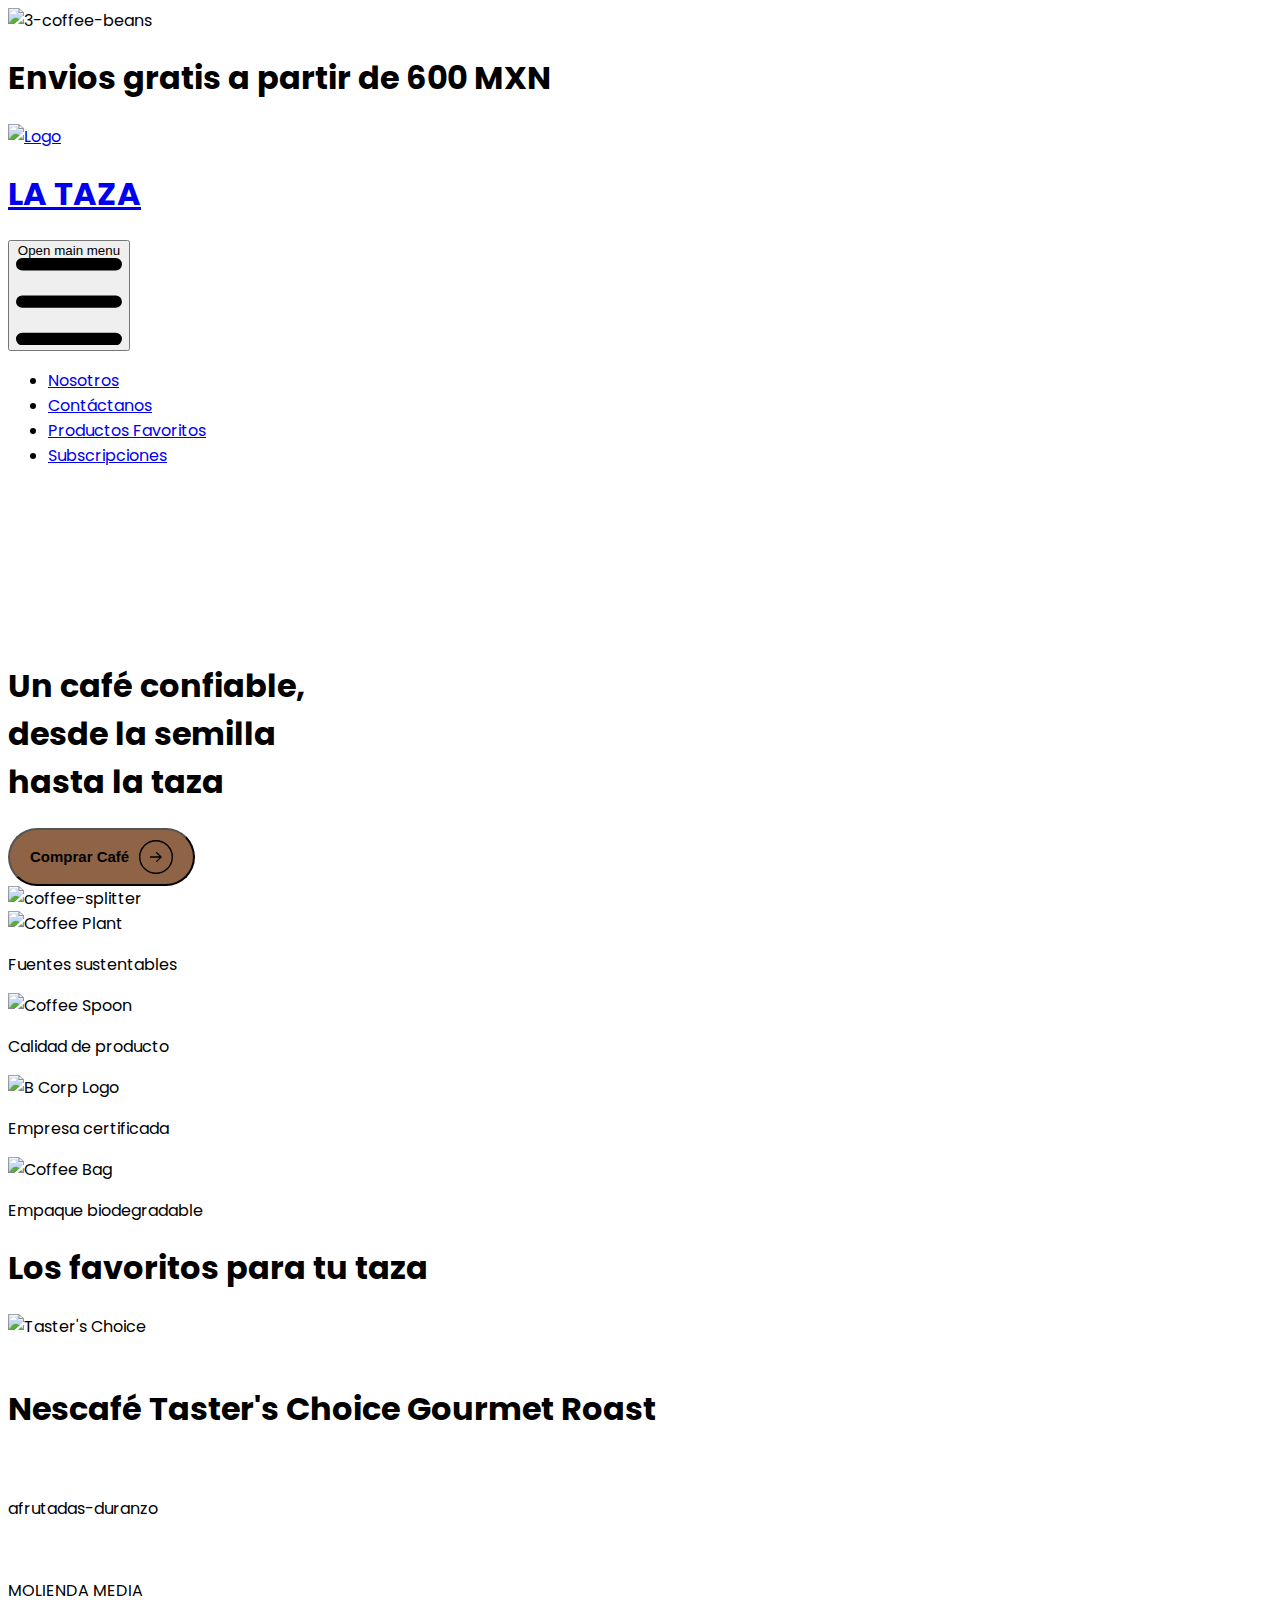
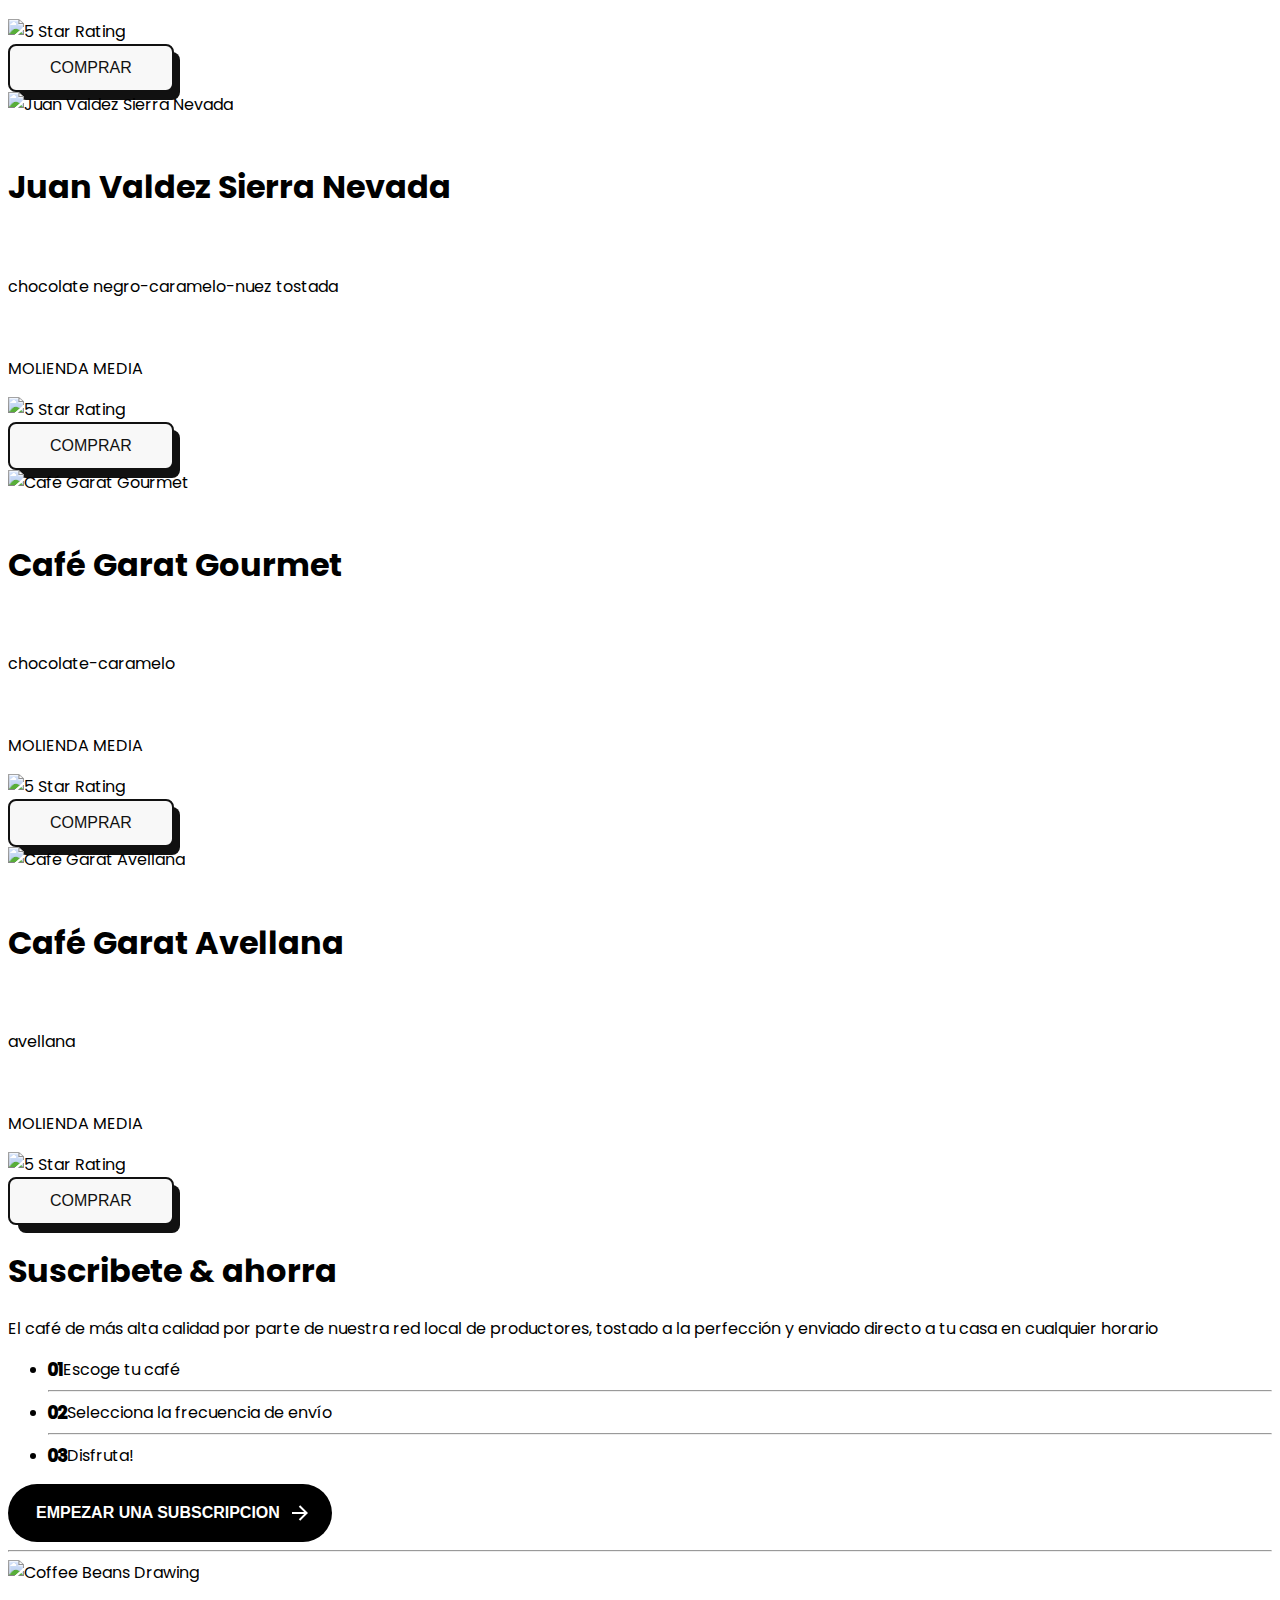
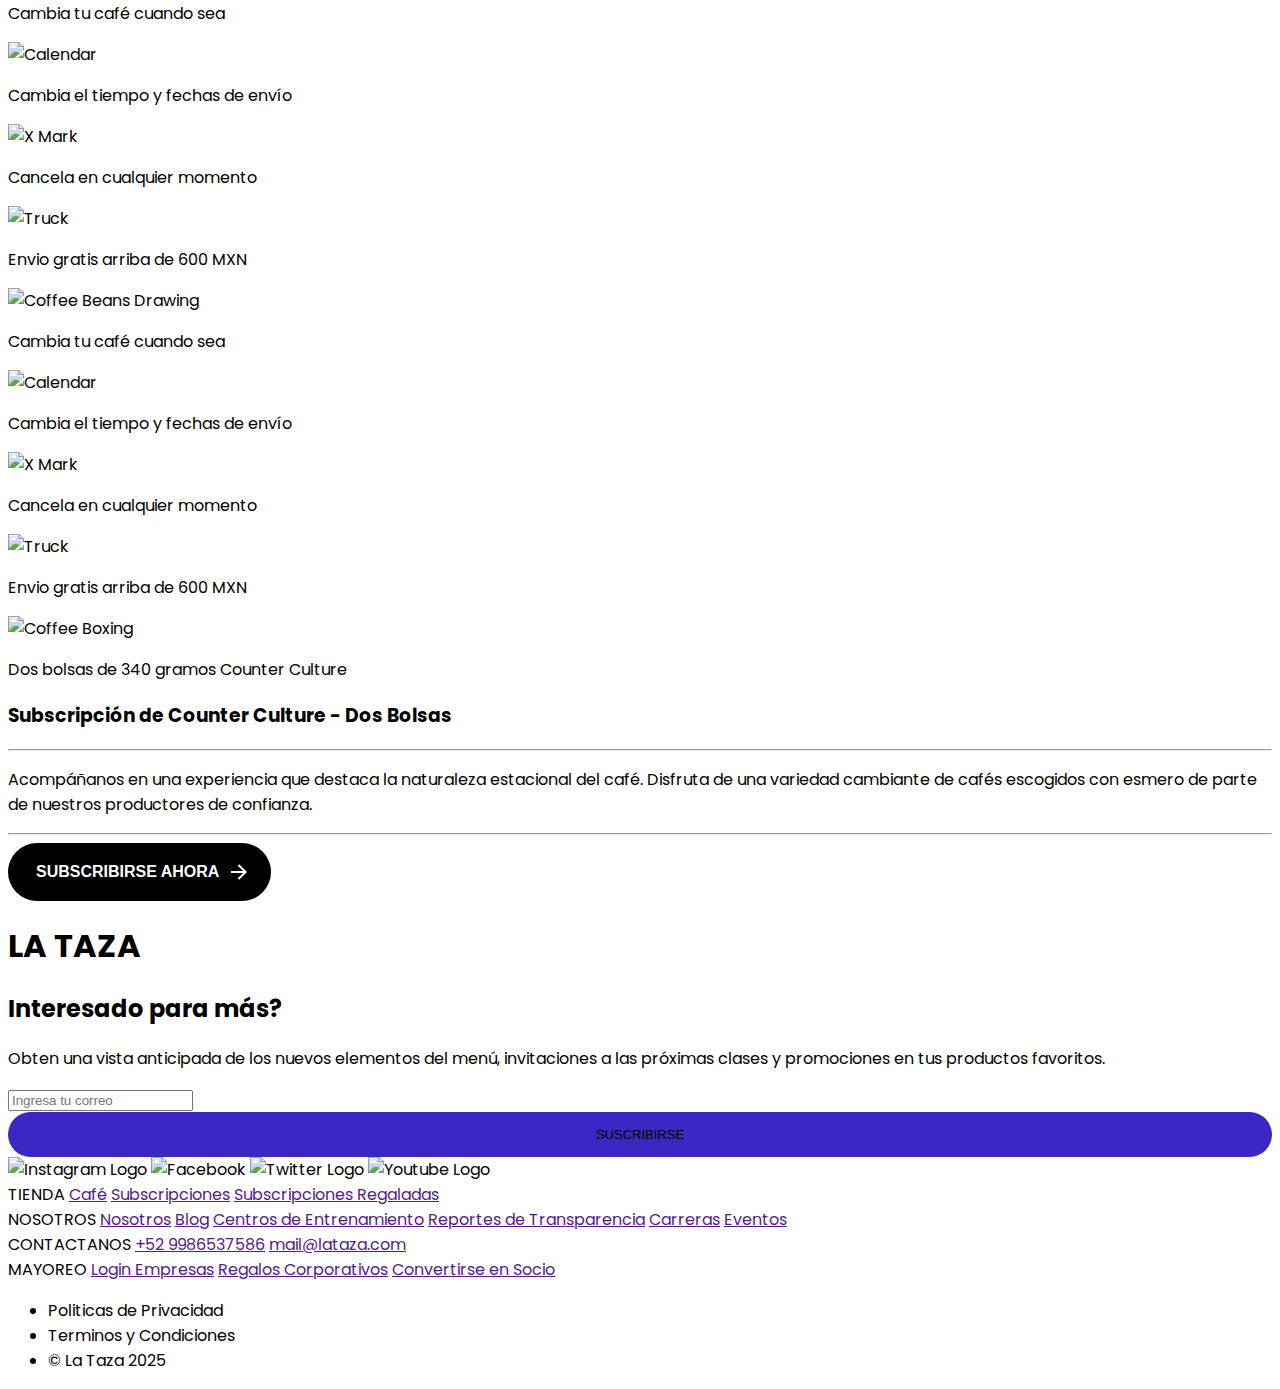
==== commit d943bdd2: "fix: :art: Improved Navbar" ====
--- a/index.html
+++ b/index.html
@@ -31,36 +31,86 @@
   </div>
   
   <!-- Navbar -->
-  <nav class="bg-white border-gray-200 dark:bg-gray-900">
-    <div class="max-w-screen-xl flex flex-wrap items-center justify-between mx-auto p-4">
-      <a href="https://flowbite.com/" class="flex items-center space-x-3 rtl:space-x-reverse">
-        <img src="images/logo.png" alt="Logo" class="w-12 h-auto invert">
-        <h1 class="text-3xl font-medium text-white font-poppins">LA TAZA</h1>
-      </a>
-      <button data-collapse-toggle="navbar-default" type="button" class="inline-flex items-center p-2 w-10 h-10 justify-center text-sm text-gray-500 rounded-lg md:hidden hover:bg-gray-100 focus:outline-none focus:ring-2 focus:ring-gray-200 dark:text-gray-400 dark:hover:bg-gray-700 dark:focus:ring-gray-600" aria-controls="navbar-default" aria-expanded="false">
-          <span class="sr-only">Open main menu</span>
-          <svg class="w-5 h-5" aria-hidden="true" xmlns="http://www.w3.org/2000/svg" fill="none" viewBox="0 0 17 14">
-              <path stroke="currentColor" stroke-linecap="round" stroke-linejoin="round" stroke-width="2" d="M1 1h15M1 7h15M1 13h15"/>
-          </svg>
-      </button>
-      <div class="hidden w-full md:block md:w-auto" id="navbar-default">
-        <ul class="font-medium flex flex-col p-4 md:p-0 mt-4 border border-gray-100 rounded-lg bg-gray-50 md:flex-row md:space-x-8 rtl:space-x-reverse md:mt-0 md:border-0 md:bg-white dark:bg-gray-800 md:dark:bg-gray-900 dark:border-gray-700">
-          <li>
-            <a href="about.html" class="block py-2 px-3 text-gray-900 rounded-sm hover:bg-gray-100 md:hover:bg-transparent md:border-0 md:hover:text-blue-700 md:p-0 dark:text-white md:dark:hover:text-blue-500 dark:hover:bg-gray-700 dark:hover:text-white md:dark:hover:bg-transparent">Nosotros</a>
-          </li>
-          <li>
-            <a href="#contact" class="block py-2 px-3 text-gray-900 rounded-sm hover:bg-gray-100 md:hover:bg-transparent md:border-0 md:hover:text-blue-700 md:p-0 dark:text-white md:dark:hover:text-blue-500 dark:hover:bg-gray-700 dark:hover:text-white md:dark:hover:bg-transparent">Contactanos</a>
-          </li>
-          <li>
-            <a href="index.html#favorites-section" class="block py-2 px-3 text-gray-900 rounded-sm hover:bg-gray-100 md:hover:bg-transparent md:border-0 md:hover:text-blue-700 md:p-0 dark:text-white md:dark:hover:text-blue-500 dark:hover:bg-gray-700 dark:hover:text-white md:dark:hover:bg-transparent">Productos Favoritos</a>
-          </li>
-          <li>
-            <a href="index.html#subscription" class="block py-2 px-3 text-gray-900 rounded-sm hover:bg-gray-100 md:hover:bg-transparent md:border-0 md:hover:text-blue-700 md:p-0 dark:text-white md:dark:hover:text-blue-500 dark:hover:bg-gray-700 dark:hover:text-white md:dark:hover:bg-transparent">Subscripciones</a>
-          </li>
-        </ul>
-      </div>
-    </div>
-  </nav> 
+<nav class="bg-[#000F8F]">
+  <div class="max-w-screen-xl flex flex-wrap items-center justify-between mx-auto p-4">
+    <a href="index.html" class="flex items-center space-x-3 rtl:space-x-reverse">
+      <!-- Logo -->
+      <img src="images/logo.png" alt="Logo" class="w-12 h-auto invert">
+      <h1 class="text-3xl font-medium text-white font-poppins">LA TAZA</h1>
+    </a>
+
+    <!-- Botón hamburguesa (menú móvil) -->
+    <button data-collapse-toggle="navbar-default" 
+            type="button" 
+            class="inline-flex items-center p-2 w-10 h-10 justify-center text-sm 
+                   text-white rounded-lg md:hidden 
+                   hover:bg-[#1414B8] focus:outline-none focus:ring-2 focus:ring-[#1621A4]"
+            aria-controls="navbar-default" 
+            aria-expanded="false">
+      <span class="sr-only">Open main menu</span>
+      <svg class="w-5 h-5" 
+           aria-hidden="true" 
+           xmlns="http://www.w3.org/2000/svg" 
+           fill="none" 
+           viewBox="0 0 17 14">
+        <path stroke="currentColor" 
+              stroke-linecap="round" 
+              stroke-linejoin="round" 
+              stroke-width="2" 
+              d="M1 1h15M1 7h15M1 13h15"/>
+      </svg>
+    </button>
+
+    <!-- Menú desplegable -->
+    <div class="hidden w-full md:block md:w-auto" id="navbar-default">
+      <ul class="font-medium flex flex-col p-4 mt-4 
+                 border border-gray-100 rounded-lg 
+                 bg-[#1621A4]  <!-- Color de fondo del menú móvil -->
+                 md:flex-row md:space-x-8 rtl:space-x-reverse 
+                 md:mt-0 md:border-0 
+                 md:bg-[#000F8F]  <!-- Color de fondo en escritorio -->
+                 text-white">
+        <li>
+          <a href="about.html" 
+             class="block py-2 px-3 rounded-sm 
+                    hover:bg-[#1414B8] 
+                    md:hover:bg-transparent 
+                    md:hover:text-gray-300">
+            Nosotros
+          </a>
+        </li>
+        <li>
+          <a href="#contact" 
+             class="block py-2 px-3 rounded-sm 
+                    hover:bg-[#1414B8] 
+                    md:hover:bg-transparent 
+                    md:hover:text-gray-300">
+            Contáctanos
+          </a>
+        </li>
+        <li>
+          <a href="index.html#favorites-section" 
+             class="block py-2 px-3 rounded-sm 
+                    hover:bg-[#1414B8] 
+                    md:hover:bg-transparent 
+                    md:hover:text-gray-300">
+            Productos Favoritos
+          </a>
+        </li>
+        <li>
+          <a href="index.html#subscription" 
+             class="block py-2 px-3 rounded-sm 
+                    hover:bg-[#1414B8] 
+                    md:hover:bg-transparent 
+                    md:hover:text-gray-300">
+            Subscripciones
+          </a>
+        </li>
+      </ul>
+    </div>
+  </div>
+</nav>
+ 
   
   <!-- Primera seccion -->
   <section class="bg-[#F59372] flex xl:flex-wrap w-full justify-left items-center lg:p-40 sm:p-0 overflow-hidden relative">
@@ -351,5 +401,19 @@
       </ul>
     </div>
   </footer>
+  <script>
+    document.addEventListener('DOMContentLoaded', function() {
+      // 1. Seleccionar el botón que va a togglear
+      const toggleButton = document.querySelector('[data-collapse-toggle]');
+  
+      // 2. Seleccionar el menú que se va a mostrar/ocultar
+      const navbarMenu = document.getElementById('navbar-default');
+  
+      // 3. Escuchar el clic y alternar la clase 'hidden'
+      toggleButton.addEventListener('click', function() {
+        navbarMenu.classList.toggle('hidden');
+      });
+    });
+  </script>
 </body>
 </html>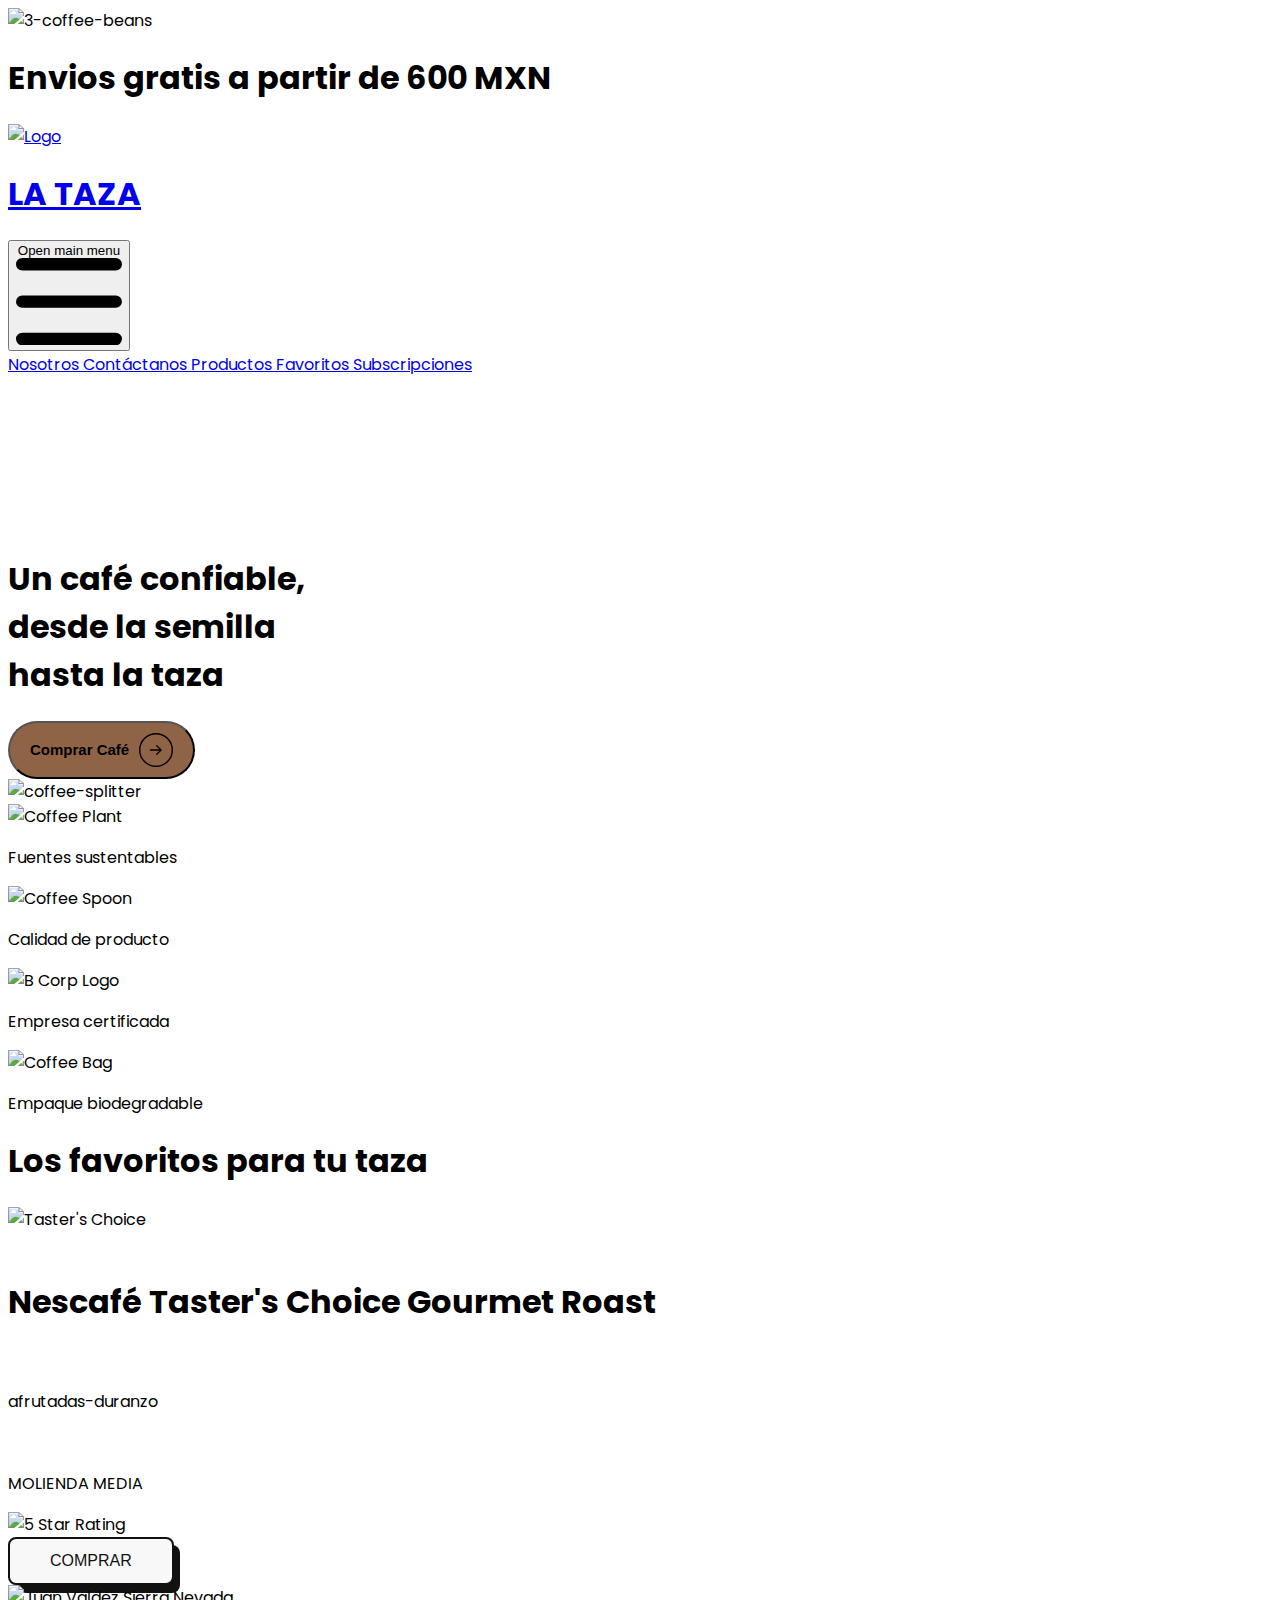
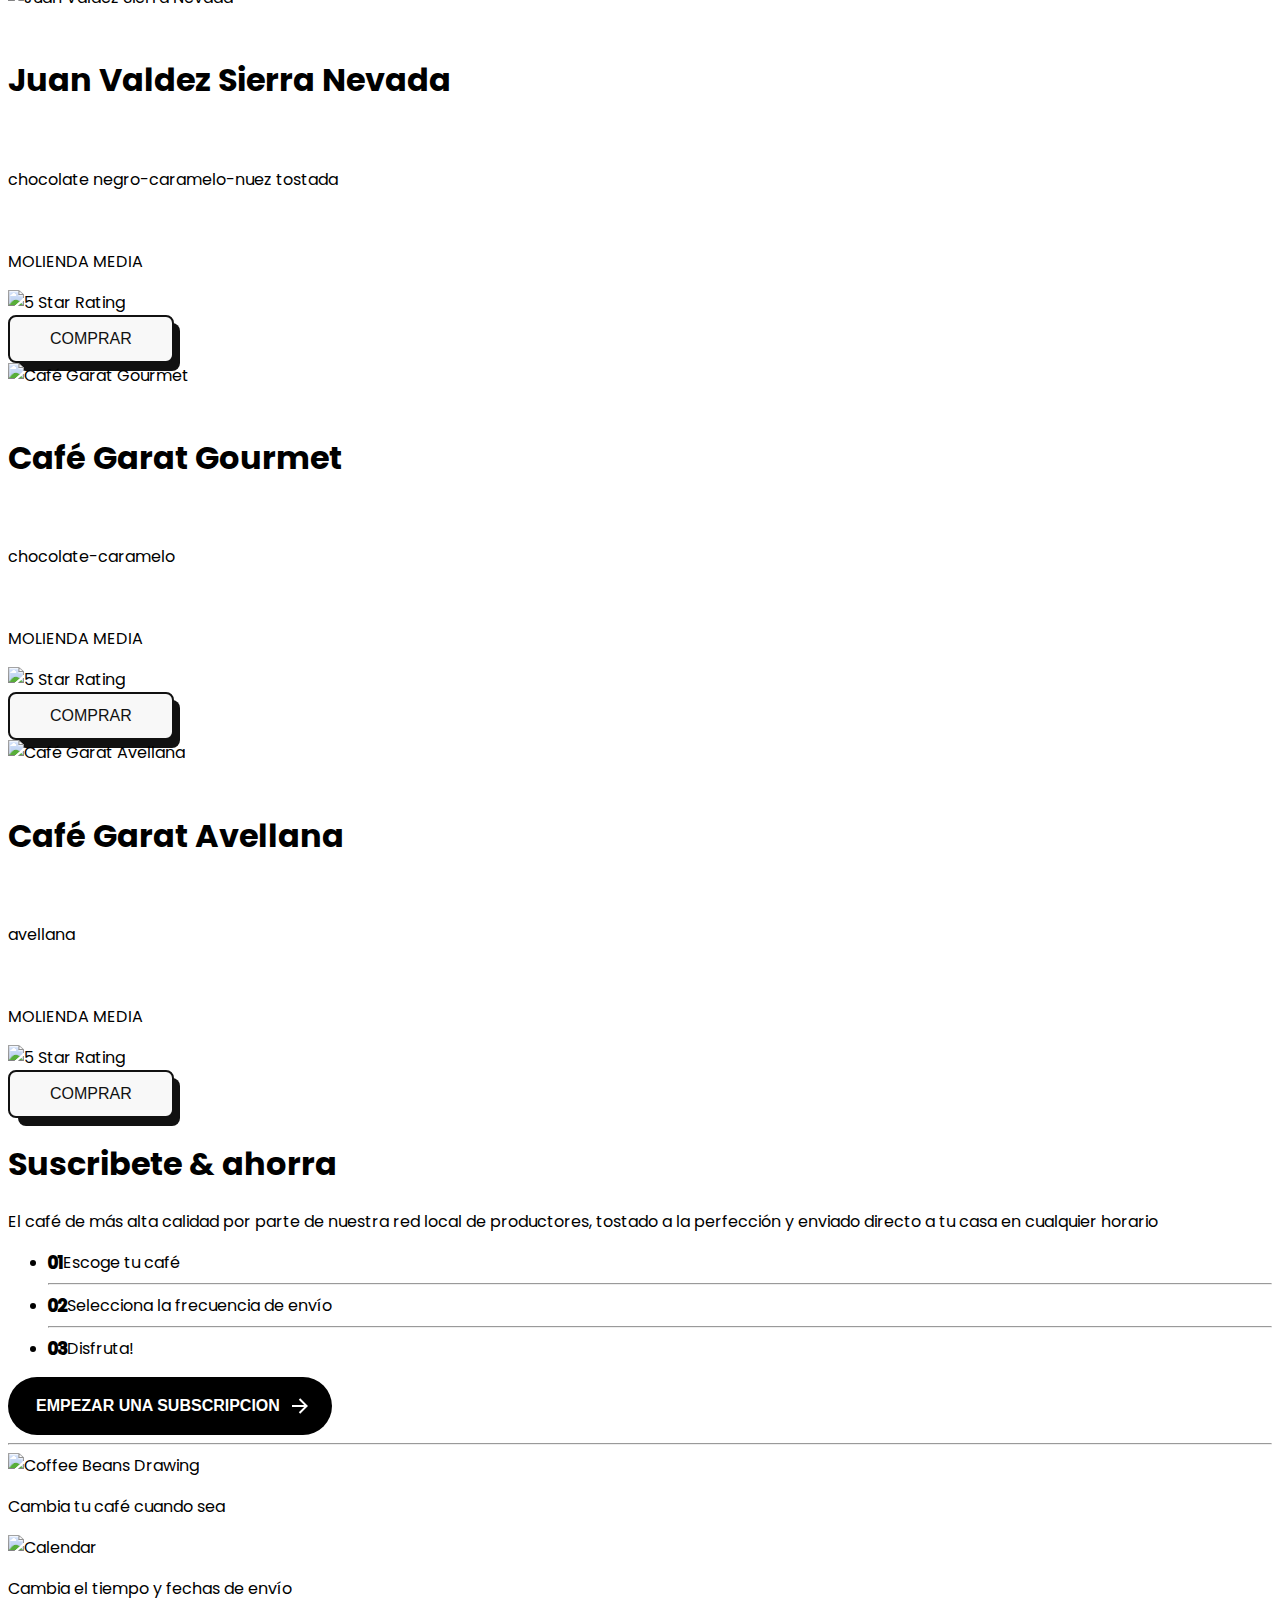
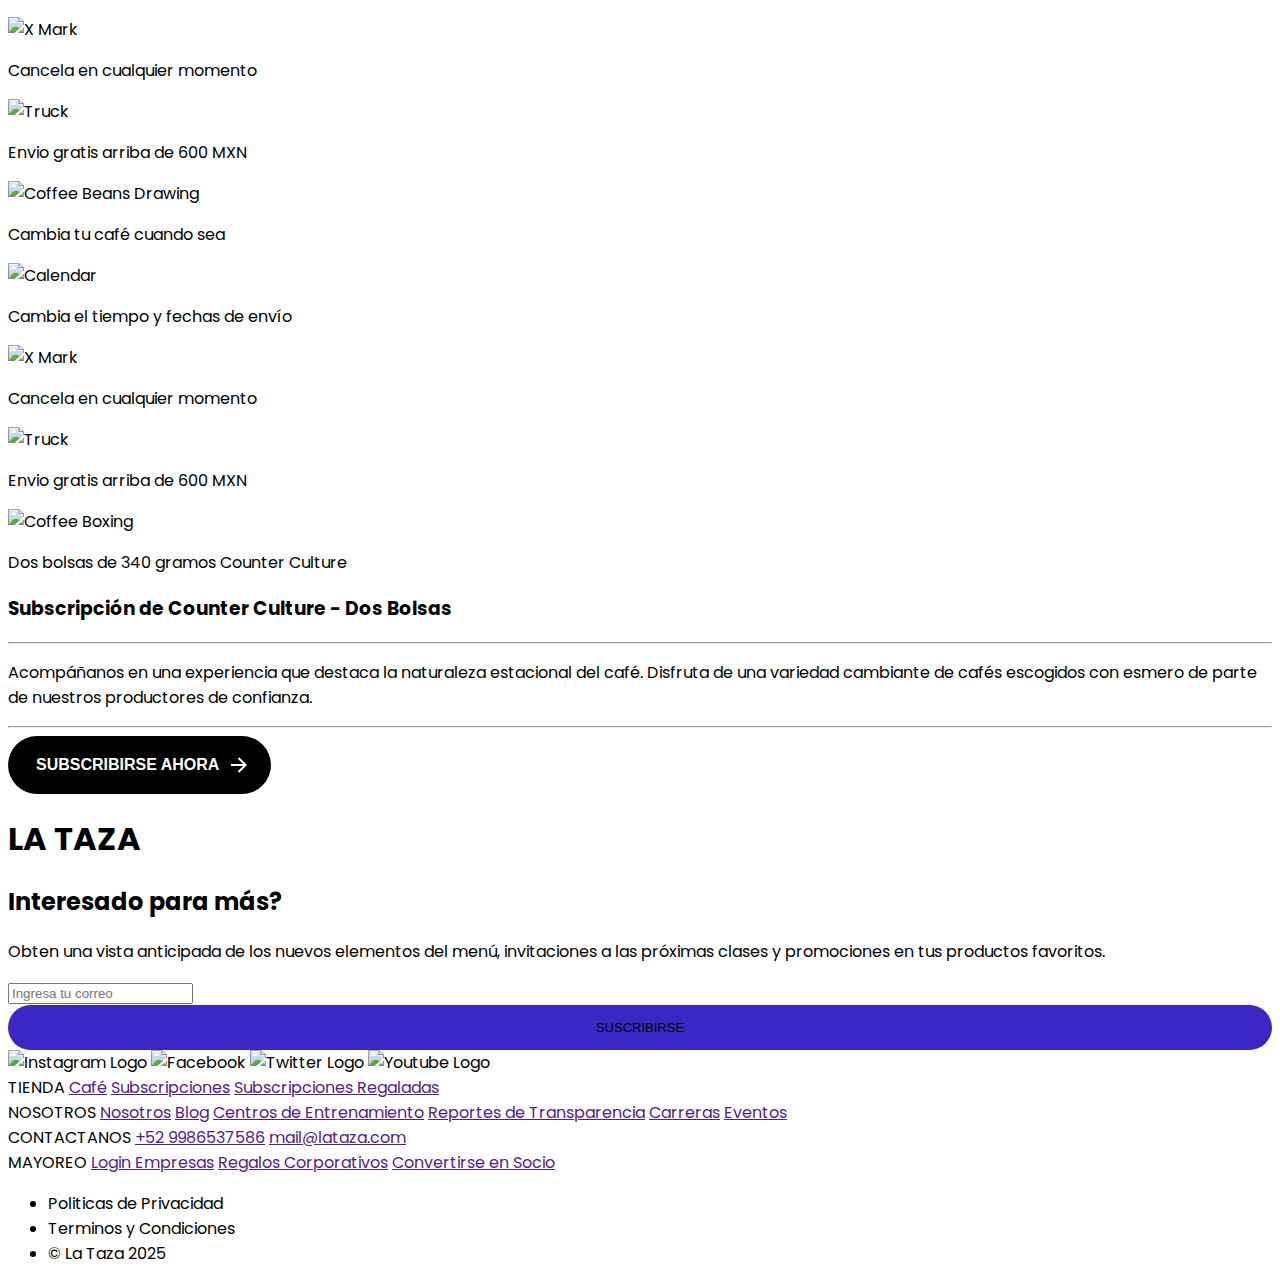
==== commit a4503979: "feat: :lipstick: Navbar is now responsive with table and mobile" ====
--- a/index.html
+++ b/index.html
@@ -31,85 +31,85 @@
   </div>
   
   <!-- Navbar -->
-<nav class="bg-[#000F8F]">
-  <div class="max-w-screen-xl flex flex-wrap items-center justify-between mx-auto p-4">
-    <a href="index.html" class="flex items-center space-x-3 rtl:space-x-reverse">
-      <!-- Logo -->
-      <img src="images/logo.png" alt="Logo" class="w-12 h-auto invert">
-      <h1 class="text-3xl font-medium text-white font-poppins">LA TAZA</h1>
-    </a>
-
-    <!-- Botón hamburguesa (menú móvil) -->
-    <button data-collapse-toggle="navbar-default" 
-            type="button" 
-            class="inline-flex items-center p-2 w-10 h-10 justify-center text-sm 
-                   text-white rounded-lg md:hidden 
-                   hover:bg-[#1414B8] focus:outline-none focus:ring-2 focus:ring-[#1621A4]"
-            aria-controls="navbar-default" 
-            aria-expanded="false">
-      <span class="sr-only">Open main menu</span>
-      <svg class="w-5 h-5" 
-           aria-hidden="true" 
-           xmlns="http://www.w3.org/2000/svg" 
-           fill="none" 
-           viewBox="0 0 17 14">
-        <path stroke="currentColor" 
-              stroke-linecap="round" 
-              stroke-linejoin="round" 
-              stroke-width="2" 
-              d="M1 1h15M1 7h15M1 13h15"/>
-      </svg>
-    </button>
-
-    <!-- Menú desplegable -->
-    <div class="hidden w-full md:block md:w-auto" id="navbar-default">
-      <ul class="font-medium flex flex-col p-4 mt-4 
-                 border border-gray-100 rounded-lg 
-                 bg-[#1621A4]  <!-- Color de fondo del menú móvil -->
-                 md:flex-row md:space-x-8 rtl:space-x-reverse 
-                 md:mt-0 md:border-0 
-                 md:bg-[#000F8F]  <!-- Color de fondo en escritorio -->
-                 text-white">
-        <li>
-          <a href="about.html" 
-             class="block py-2 px-3 rounded-sm 
-                    hover:bg-[#1414B8] 
-                    md:hover:bg-transparent 
-                    md:hover:text-gray-300">
-            Nosotros
-          </a>
-        </li>
-        <li>
-          <a href="#contact" 
-             class="block py-2 px-3 rounded-sm 
-                    hover:bg-[#1414B8] 
-                    md:hover:bg-transparent 
-                    md:hover:text-gray-300">
-            Contáctanos
-          </a>
-        </li>
-        <li>
-          <a href="index.html#favorites-section" 
-             class="block py-2 px-3 rounded-sm 
-                    hover:bg-[#1414B8] 
-                    md:hover:bg-transparent 
-                    md:hover:text-gray-300">
-            Productos Favoritos
-          </a>
-        </li>
-        <li>
-          <a href="index.html#subscription" 
-             class="block py-2 px-3 rounded-sm 
-                    hover:bg-[#1414B8] 
-                    md:hover:bg-transparent 
-                    md:hover:text-gray-300">
-            Subscripciones
-          </a>
-        </li>
-      </ul>
-    </div>
-  </div>
-</nav>
+  <nav class="bg-[#000F8F]">
+    <div 
+      class="max-w-screen-xl mx-auto px-4 py-3 
+             flex flex-col md:flex-row 
+             md:items-center md:justify-between"
+    >
+      <!-- Encabezado (Logo + Botón hamburguesa) -->
+      <div class="flex items-center justify-between w-full md:w-auto">
+        <!-- Logo -->
+        <a href="index.html" class="flex items-center space-x-2">
+          <img src="images/logo.png" alt="Logo" class="w-12 h-auto invert">
+          <h1 class="text-2xl md:text-3xl font-medium text-white font-poppins">
+            LA TAZA
+          </h1>
+        </a>
+  
+        <!-- Botón hamburguesa (solo visible en móvil) -->
+        <button 
+          data-collapse-toggle="navbar-default"
+          type="button"
+          class="inline-flex items-center p-2 w-10 h-10 justify-center 
+                 text-white rounded-lg md:hidden 
+                 hover:bg-[#1414B8] focus:outline-none focus:ring-2 focus:ring-[#1621A4]"
+          aria-controls="navbar-default"
+          aria-expanded="false"
+        >
+          <span class="sr-only">Open main menu</span>
+          <svg class="w-5 h-5"
+               aria-hidden="true"
+               xmlns="http://www.w3.org/2000/svg"
+               fill="none"
+               viewBox="0 0 17 14">
+            <path stroke="currentColor"
+                  stroke-linecap="round"
+                  stroke-linejoin="round"
+                  stroke-width="2"
+                  d="M1 1h15M1 7h15M1 13h15"/>
+          </svg>
+        </button>
+      </div>
+  
+      <!-- Menú (oculto en móvil, visible en md; se despliega con JS en móvil) -->
+      <div 
+        class="hidden md:flex flex-col md:flex-row 
+               md:items-center md:space-x-8 mt-2 md:mt-0
+               text-white" 
+        id="navbar-default"
+      >
+        <a href="about.html" 
+           class="block py-2 px-3 rounded-sm 
+                  hover:bg-[#1414B8] 
+                  md:hover:bg-transparent 
+                  md:hover:text-gray-300">
+          Nosotros
+        </a>
+        <a href="#contact" 
+           class="block py-2 px-3 rounded-sm 
+                  hover:bg-[#1414B8] 
+                  md:hover:bg-transparent 
+                  md:hover:text-gray-300">
+          Contáctanos
+        </a>
+        <a href="index.html#favorites-section" 
+           class="block py-2 px-3 rounded-sm 
+                  hover:bg-[#1414B8] 
+                  md:hover:bg-transparent 
+                  md:hover:text-gray-300">
+          Productos Favoritos
+        </a>
+        <a href="index.html#subscription" 
+           class="block py-2 px-3 rounded-sm 
+                  hover:bg-[#1414B8] 
+                  md:hover:bg-transparent 
+                  md:hover:text-gray-300">
+          Subscripciones
+        </a>
+      </div>
+    </div>
+  </nav>
  
   
   <!-- Primera seccion -->
